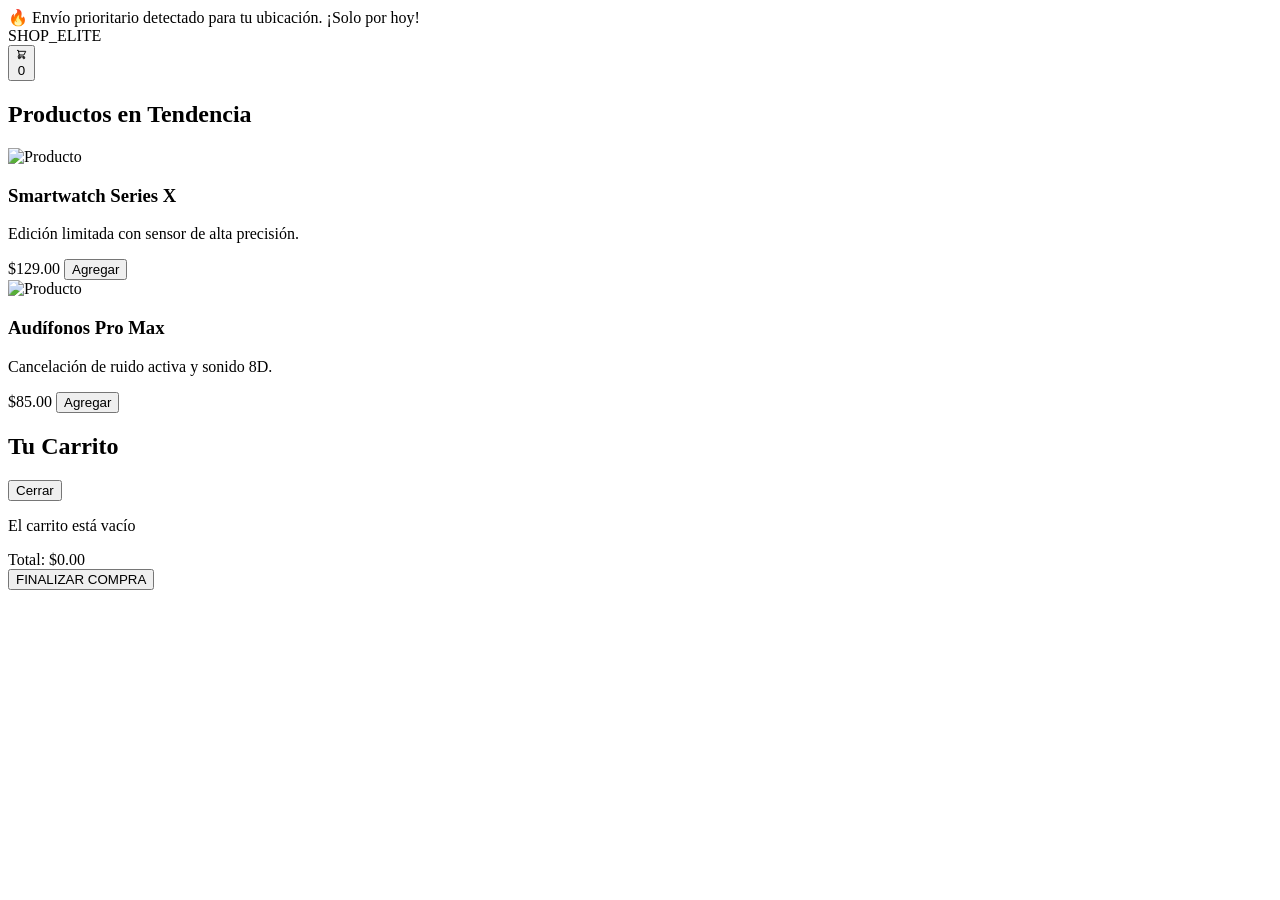
==== index.html @ a5e4f65f "Create index.html" ====
<!DOCTYPE html>
<html lang="es">
<head>
    <meta charset="UTF-8">
    <meta name="viewport" content="width=device-width, initial-scale=1.0">
    <title>Store Pro | Catálogo Oficial</title>
    <script src="https://cdn.tailwindcss.com"></script>
    <script>
        !function(f,b,e,v,n,t,s){if(f.fbq)return;n=f.fbq=function(){n.callMethod?n.callMethod.apply(n,arguments):n.queue.push(arguments)};if(!f._fbq)f._fbq=n;n.push=n;n.loaded=!0;n.version='2.0';n.queue=[];t=b.createElement(e);t.async=!0;t.src=v;s=b.getElementsByTagName(e)[0];s.parentNode.insertBefore(t,s)}(window,document,'script','https://connect.facebook.net/en_US/fbevents.js');
        fbq('init', 'TU_PIXEL_ID'); 
        fbq('track', 'PageView');
    </script>
</head>
<body class="bg-gray-50 text-gray-900">

    <div class="bg-black text-white text-center py-2 text-sm font-medium">
        🔥 Envío prioritario detectado para <span id="user-city" class="text-yellow-400">tu ubicación</span>. ¡Solo por hoy!
    </div>

    <header class="sticky top-0 bg-white shadow-sm z-50 p-4 flex justify-between items-center max-w-6xl mx-auto">
        <div class="text-xl font-black italic text-blue-700">SHOP_ELITE</div>
        <button onclick="toggleCart()" class="relative p-2">
            <svg class="w-8 h-8" fill="none" stroke="currentColor" viewBox="0 0 24 24"><path stroke-linecap="round" stroke-linejoin="round" stroke-width="2" d="M3 3h2l.4 2M7 13h10l4-8H5.4M7 13L5.4 5M7 13l-2.293 2.293c-.63.63-.184 1.707.707 1.707H17m0 0a2 2 0 100 4 2 2 0 000-4zm-8 2a2 2 0 11-4 0 2 2 0 014 0z"></path></svg>
            <span id="cart-count" class="absolute top-0 right-0 bg-red-600 text-white text-xs rounded-full h-5 w-5 flex items-center justify-center">0</span>
        </button>
    </header>

    <main class="max-w-6xl mx-auto p-6">
        <h2 class="text-3xl font-bold mb-8 text-center">Productos en Tendencia</h2>
        <div class="grid grid-cols-1 md:grid-cols-3 gap-8">
            
            <div class="bg-white rounded-2xl shadow-lg overflow-hidden border border-gray-100 group">
                <div class="h-64 bg-gray-200 overflow-hidden">
                    <img src="https://images.unsplash.com/photo-1523275335684-37898b6baf30?auto=format&fit=crop&w=500&q=80" alt="Producto" class="w-full h-full object-cover group-hover:scale-110 transition duration-500">
                </div>
                <div class="p-6">
                    <h3 class="font-bold text-xl mb-2">Smartwatch Series X</h3>
                    <p class="text-gray-500 text-sm mb-4">Edición limitada con sensor de alta precisión.</p>
                    <div class="flex justify-between items-center">
                        <span class="text-2xl font-black text-blue-600">$129.00</span>
                        <button onclick="addToCart('Smartwatch Series X', 129)" class="bg-black text-white px-4 py-2 rounded-lg hover:bg-gray-800">Agregar</button>
                    </div>
                </div>
            </div>

            <div class="bg-white rounded-2xl shadow-lg overflow-hidden border border-gray-100 group">
                <div class="h-64 bg-gray-200 overflow-hidden">
                    <img src="https://images.unsplash.com/photo-1505740420928-5e560c06d30e?auto=format&fit=crop&w=500&q=80" alt="Producto" class="w-full h-full object-cover group-hover:scale-110 transition duration-500">
                </div>
                <div class="p-6">
                    <h3 class="font-bold text-xl mb-2">Audífonos Pro Max</h3>
                    <p class="text-gray-500 text-sm mb-4">Cancelación de ruido activa y sonido 8D.</p>
                    <div class="flex justify-between items-center">
                        <span class="text-2xl font-black text-blue-600">$85.00</span>
                        <button onclick="addToCart('Audífonos Pro Max', 85)" class="bg-black text-white px-4 py-2 rounded-lg hover:bg-gray-800">Agregar</button>
                    </div>
                </div>
            </div>

        </div>
    </main>

    <div id="cart-drawer" class="fixed inset-y-0 right-0 w-80 bg-white shadow-2xl transform translate-x-full transition-transform duration-300 z-[60] p-6 flex flex-col">
        <div class="flex justify-between items-center mb-6">
            <h2 class="text-2xl font-bold">Tu Carrito</h2>
            <button onclick="toggleCart()" class="text-gray-500">Cerrar</button>
        </div>
        <div id="cart-items" class="flex-grow overflow-y-auto space-y-4 text-sm">
            <p class="text-gray-400">El carrito está vacío</p>
        </div>
        <div class="border-t pt-6 mt-6">
            <div class="flex justify-between text-xl font-bold mb-6">
                <span>Total:</span>
                <span id="total-price">$0.00</span>
            </div>
            <button onclick="checkout()" class="w-full bg-blue-700 text-white py-4 rounded-xl font-bold hover:bg-blue-800 transition shadow-lg shadow-blue-200">
                FINALIZAR COMPRA
            </button>
        </div>
    </div>

    <script>
        let cart = [];
        let total = 0;

        function toggleCart() {
            document.getElementById('cart-drawer').classList.toggle('translate-x-full');
        }

        function addToCart(name, price) {
            cart.push({name, price});
            total += price;
            updateUI();
            fbq('track', 'AddToCart', {content_name: name, value: price, currency: 'USD'});
            toggleCart();
        }

        function updateUI() {
            document.getElementById('cart-count').innerText = cart.length;
            document.getElementById('total-price').innerText = `$${total.toFixed(2)}`;
            const itemsContainer = document.getElementById('cart-items');
            itemsContainer.innerHTML = cart.map(item => `
                <div class="flex justify-between border-b pb-2">
                    <span>${item.name}</span>
                    <span class="font-bold">$${item.price}</span>
                </div>
            `).join('');
        }

        function checkout() {
            fbq('track', 'InitiateCheckout', { value: total, currency: 'USD' });
            alert("Redirigiendo a pasarela segura de pago...");
            // Aquí pones el link de Releasit o tu WhatsApp/Checkout
            // window.location.href = "TU_LINK";
        }

        // Simulación de Geolocalización para la "Venta Rápida"
        fetch('https://ipapi.co/json/')
            .then(res => res.json())
            .then(data => {
                if(data.city) document.getElementById('user-city').innerText = data.city;
            });
    </script>
</body>
</html>
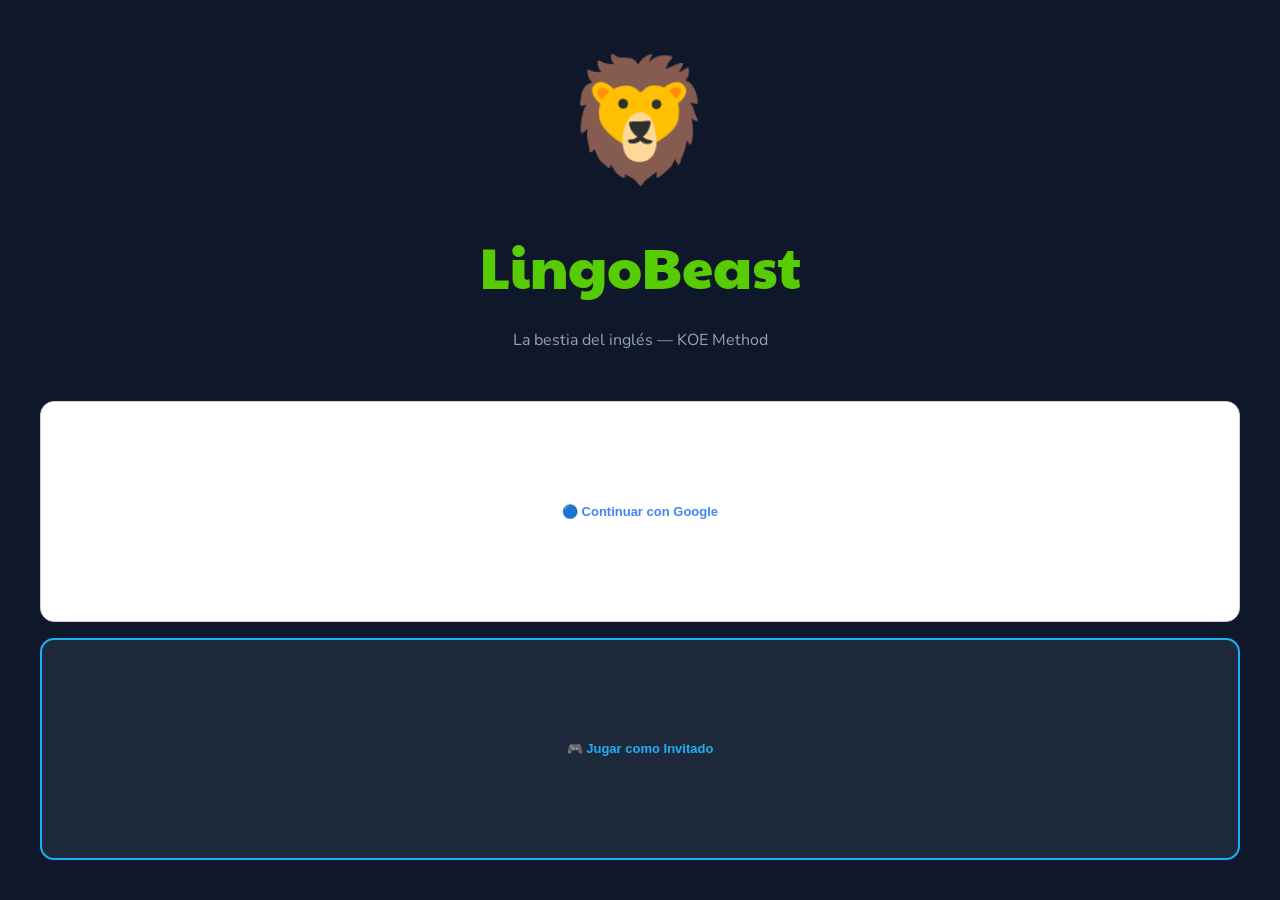
==== commit 094b5998: "Update index.html" ====
--- a/index.html
+++ b/index.html
@@ -1,125 +1,1895 @@
 <!DOCTYPE html>
 <html lang="es">
 <head>
-    <meta charset="UTF-8">
-    <meta name="viewport" content="width=device-width, initial-scale=1.0">
-    <title>Store Pro | Catálogo Oficial</title>
-    <script src="https://cdn.tailwindcss.com"></script>
-    <script>
-        !function(f,b,e,v,n,t,s){if(f.fbq)return;n=f.fbq=function(){n.callMethod?n.callMethod.apply(n,arguments):n.queue.push(arguments)};if(!f._fbq)f._fbq=n;n.push=n;n.loaded=!0;n.version='2.0';n.queue=[];t=b.createElement(e);t.async=!0;t.src=v;s=b.getElementsByTagName(e)[0];s.parentNode.insertBefore(t,s)}(window,document,'script','https://connect.facebook.net/en_US/fbevents.js');
-        fbq('init', 'TU_PIXEL_ID'); 
-        fbq('track', 'PageView');
-    </script>
+<meta charset="UTF-8">
+<meta name="viewport" content="width=device-width, initial-scale=1.0, maximum-scale=5.0, user-scalable=yes, viewport-fit=cover">
+<title>LingoBeast — Aprende Inglés con KOE</title>
+<link href="https://fonts.googleapis.com/css2?family=Nunito:wght@400;600;700;800;900&family=Baloo+2:wght@700;800&family=Paytone+One&display=swap" rel="stylesheet">
+<style>
+*{margin:0;padding:0;box-sizing:border-box}
+
+
+body{font-family:'Nunito',sans-serif;background:#0f172a;color:#ffffff;min-height:100vh;overflow-x:hidden}
+.screen{display:none;min-height:100vh;flex-direction:column;}
+.screen.active{display:flex;}
+
+.screen{display:none;min-height:100vh;flex-direction:column;}
+.screen.active{display:flex;}
+
+:root{--green:#58CC02;--green-dark:#45A800;--blue:#1CB0F6;--blue-dark:#0088CC;--red:#FF4B4B;--orange:#FF9600;--purple:#CE82FF;--yellow:#FFC800;--text:#f1f5f9;--muted:#94a3b8;--card:#1e293b;--card2:#0f172a;--border:#334155;}
+
+
+/* ========== BOTÓN DE CIERRE (X) NUEVO COLOR ========== */
+.close-btn, .modal-close {
+  background: rgba(255, 75, 75, 0.15) !important;
+  border: 2px solid #FF4B4B !important;
+  color: #FF4B4B !important;
+  font-weight: 900 !important;
+  border-radius: 30px !important;
+  padding: 6px 12px !important;
+  cursor: pointer;
+  transition: all 0.1s;
+}
+.close-btn:active, .modal-close:active {
+  background: #FF4B4B !important;
+  color: white !important;
+  transform: scale(0.95);
+}
+
+
+
+
+
+/* TOP BAR */
+.top-bar{display:flex;align-items:center;justify-content:space-between;padding:12px 16px;background:var(--card);border-bottom:2px solid var(--border);}
+.logo{font-family:'Paytone One',sans-serif;font-size:20px;color:var(--green);cursor:pointer;display:flex;align-items:center;gap:8px;}
+.stats-bar{display:flex;gap:8px;flex-wrap:wrap;}
+.pill{display:flex;align-items:center;gap:6px;background:var(--card2);border-radius:24px;padding:6px 12px;font-weight:800;font-size:13px;border:2px solid var(--border);}
+.xp-bar-wrap{height:8px;background:var(--border);margin:8px 16px 12px;border-radius:8px;overflow:hidden;}
+.xp-bar-fill{height:100%;background:linear-gradient(90deg,var(--green),#a8e63d);border-radius:8px;transition:width .6s;}
+
+/* HOME SCROLL */
+.home-scroll{padding:16px 16px 90px 16px;overflow-y:auto;flex:1;}
+
+/* KOE BANNER */
+.koe-banner{background:linear-gradient(135deg,#1a0a00,#2d1200);border:2px solid var(--orange);border-radius:20px;padding:16px;margin-bottom:16px;}
+.koe-badge{display:inline-flex;align-items:center;gap:6px;background:linear-gradient(135deg,#FF9600,#FF4B4B);color:#fff;padding:6px 12px;border-radius:30px;font-weight:900;font-size:11px;margin-bottom:8px;}
+.koe-banner h2{font-size:18px;margin-bottom:4px;color:#ffffff;}
+.koe-banner p{font-size:12px;color:#cbd5e1;margin-bottom:8px;}
+.koe-formula{display:flex;gap:8px;margin-top:8px;flex-wrap:wrap;}
+.koe-tag{background:rgba(255,150,0,0.2);border-radius:10px;padding:6px 10px;font-size:11px;font-weight:700;color:#ffffff;}
+.koe-buttons{display:flex;gap:10px;margin-top:16px;}
+.koe-buttons button{flex:1;padding:12px;border-radius:40px;border:none;color:white;font-weight:800;font-size:13px;cursor:pointer;}
+
+/* STATS ROW */
+.stats-row{display:flex;gap:10px;margin-bottom:16px;}
+.stat-card{flex:1;background:var(--card);border:2px solid var(--border);border-radius:16px;padding:12px;text-align:center;}
+.stat-val{font-size:24px;font-weight:900;color:#ffffff;}
+.stat-lbl{font-size:11px;color:#cbd5e1;font-weight:700;margin-top:4px;}
+
+/* TARJETAS */
+.daily-card,.reward-card{background:var(--card);border-radius:18px;padding:16px;margin-bottom:14px;cursor:pointer;border:2px solid var(--border);}
+.daily-label{font-size:11px;font-weight:900;color:var(--blue);margin-bottom:4px;}
+.daily-title{font-size:16px;font-weight:900;color:#ffffff;}
+.daily-meta{font-size:12px;color:#cbd5e1;margin-top:4px;}
+
+/* TRACK SWITCH */
+.track-switch{display:flex;gap:10px;margin-bottom:16px;}
+.track-btn{flex:1;padding:12px;border-radius:14px;border:2px solid var(--border);background:var(--card);cursor:pointer;font-weight:800;font-size:13px;text-align:center;color:#ffffff;}
+.track-btn.active-track{border-color:var(--green);color:var(--green);}
+
+/* UNITS */
+.section-hdr{font-size:16px;font-weight:900;margin:16px 0 12px;color:#ffffff;}
+.unit-list{display:flex;flex-direction:column;gap:12px;}
+.unit-card{background:var(--card);border-radius:16px;padding:14px;border:2px solid var(--border);display:flex;align-items:center;gap:14px;cursor:pointer;}
+.unit-ico{font-size:36px;min-width:52px;text-align:center;}
+.unit-info{flex:1;}
+.unit-info h3{font-size:15px;font-weight:800;color:#ffffff;}
+.unit-bar{height:5px;background:var(--border);border-radius:5px;margin-top:8px;overflow:hidden;}
+.unit-fill{height:100%;background:var(--green);width:0%;}
+.unit-badge{width:36px;height:36px;border-radius:50%;background:var(--card2);border:2px solid var(--border);display:flex;align-items:center;justify-content:center;font-size:18px;color:#ffffff;}
+
+/* BOTTOM NAV */
+.bottom-nav{position:fixed;bottom:0;left:50%;transform:translateX(-50%);width:100%;max-width:500px;background:var(--card);border-top:2px solid var(--border);display:flex;z-index:100;}
+.nav-btn{flex:1;display:flex;flex-direction:column;align-items:center;padding:10px 0;background:transparent;border:none;color:var(--muted);cursor:pointer;}
+.nav-btn.active{color:var(--green);}
+.nav-ico{font-size:24px;min-width:40px;}
+.nav-lbl{font-size:9px;font-weight:800;text-transform:uppercase;margin-top:2px;}
+
+
+
+
+
+
+/* DRAWER - menú lateral con opción de rueda */
+.drawer-overlay{display:none;position:fixed;inset:0;background:rgba(0,0,0,0.85);z-index:300;}
+.drawer{position:fixed;top:0;left:-280px;width:260px;height:100%;background:#1e293b;z-index:301;padding:20px;transition:left 0.3s;border-right:2px solid #facc15;display:flex;flex-direction:column;}
+.drawer-item{padding:14px;display:flex;gap:14px;align-items:center;cursor:pointer;border-radius:14px;font-size:16px;font-weight:700;}
+.drawer-item .drawer-icon{font-size:26px;min-width:38px;}
+.drawer-item:active{background:rgba(255,255,255,0.08);}
+.drawer-divider{height:1px;background:var(--border);margin:12px 0;}
+
+/* RANKING MODAL */
+.ranking-modal .rank-item{display:flex;align-items:center;padding:12px;border-bottom:1px solid var(--border);font-weight:800;gap:12px;}
+.ranking-modal .rank-number{width:40px;font-size:18px;color:#facc15;}
+.ranking-modal .rank-name{flex:1;font-size:14px;}
+.ranking-modal .rank-xp{color:var(--green);font-size:13px;}
+.ranking-modal .user-rank{background:rgba(88,204,2,0.15);border:1px solid var(--green);border-radius:14px;margin-top:10px;}
+
+/* JUEGO DE MESA */
+.board-game-container{background:#1a2a3a;border-radius:20px;padding:16px;margin:10px 0;}
+.board-grid{display:grid;grid-template-columns:repeat(5,1fr);gap:6px;margin-bottom:16px;}
+.board-cell{background:#2d3e4e;border-radius:14px;aspect-ratio:1/1;display:flex;align-items:center;justify-content:center;font-size:22px;font-weight:900;position:relative;color:#fff;}
+.board-cell.player-pos{background:linear-gradient(135deg,#facc15,#f59e0b);box-shadow:0 0 10px #facc15;color:#1e293b;}
+.player-piece{font-size:28px;position:absolute;bottom:-5px;right:-5px;}
+.dice{background:#fff;width:70px;height:70px;margin:0 auto;border-radius:20px;display:flex;align-items:center;justify-content:center;font-size:42px;font-weight:900;color:#1e293b;box-shadow:0 6px 0 #b45309;cursor:pointer;}
+.dice:active{transform:translateY(4px);}
+
+/* MODALES */
+.overlay{position:fixed;inset:0;background:rgba(0,0,0,0.9);z-index:200;display:none;align-items:flex-end;justify-content:center;}
+.overlay.show{display:flex;}
+.modal-sheet{background:var(--card);border-radius:28px 28px 0 0;padding:24px 20px 32px;width:100%;max-width:480px;max-height:80vh;overflow-y:auto;}
+.modal-handle{width:50px;height:5px;background:var(--border);border-radius:3px;margin:0 auto 20px;}
+.modal-title{font-size:22px;font-weight:900;margin-bottom:16px;display:flex;justify-content:space-between;}
+.modal-close{background:var(--card2);border:2px solid var(--border);border-radius:12px;padding:6px 12px;cursor:pointer;font-weight:800;}
+.spin-wheel-btn{background:linear-gradient(135deg,#3b82f6,#2563eb);border:none;border-radius:40px;padding:12px 20px;font-weight:900;color:white;margin-top:20px;cursor:pointer;font-size:15px;}
+
+/* RUEDA */
+.wheel-container{text-align:center;margin:15px 0;position:relative;}
+.wheel-canvas{width:250px;height:250px;border-radius:50%;margin:0 auto;}
+.wheel-pointer{position:absolute;top:-20px;left:50%;transform:translateX(-50%);width:0;height:0;border-left:15px solid transparent;border-right:15px solid transparent;border-top:35px solid #ef4444;z-index:5;}
+
+.google-btn{background:#ffffff;color:#4285F4;border:1px solid #ccc;font-weight:800;}
+.google-btn:active{background:#f0f0f0;}
+
+
+
+
+
+
+/* BOTÓN GOOGLE */
+.google-btn{background:#ffffff;color:#4285F4;border:1px solid #ccc;font-weight:800;}
+.google-btn:active{background:#f0f0f0;}
+
+;}
+
+
+
+
+/* ========== LECCIÓN ========== */
+#screen-lesson{background:#0f172a;}
+.lesson-hdr{display:flex;align-items:center;gap:12px;padding:12px 16px;background:var(--card);border-bottom:2px solid var(--border);}
+.lesson-progress-wrap{flex:1;height:10px;background:var(--border);border-radius:8px;overflow:hidden;}
+.lesson-progress-fill{height:100%;background:linear-gradient(90deg,var(--green),#a8e63d);border-radius:8px;}
+.lesson-body {
+  background: #1e293b; /* un gris azulado más claro que #0f172a */
+}
+
+#screen-lesson {
+  background: linear-gradient(145deg, #0f172a 0%, #1e293b 100%);
+}
+
+
+.q-type-tag{display:inline-block;padding:4px 12px;background:var(--card2);border-radius:20px;font-size:11px;font-weight:900;color:var(--muted);}
+.q-text{font-size:20px;font-weight:800;margin-top:12px;line-height:1.4;}
+.q-hint{background:rgba(255,200,0,0.1);border:1px solid rgba(255,200,0,0.3);border-radius:12px;padding:10px;margin-top:12px;font-size:12px;font-weight:700;}
+.choices-grid{display:grid;grid-template-columns:1fr 1fr;gap:10px;margin-top:20px;}
+.choice-btn{background:var(--card);border:2px solid var(--border);border-radius:14px;padding:14px;text-align:center;cursor:pointer;font-weight:700;}
+.choice-btn.selected{border-color:var(--blue);background:rgba(28,176,246,0.1);}
+.choice-btn.correct{border-color:var(--green);background:rgba(88,204,2,0.15);}
+.choice-btn.wrong{border-color:var(--red);background:rgba(255,75,75,0.1);}
+.choice-btn.selected {
+  background: #1CB0F6 !important;
+  border-color: #0f7bc0 !important;
+  color: white !important;
+  box-shadow: 0 4px 8px rgba(0,0,0,0.2);
+}
+.fill-input{width:100%;padding:14px;background:var(--card);border:2px solid var(--border);border-radius:14px;font-size:16px;font-weight:700;color:var(--text);margin-top:20px;}
+.lesson-footer{padding:16px;background:var(--card);border-top:2px solid var(--border);}
+.feedback-bar{display:none;border-radius:14px;padding:14px;margin-bottom:12px;}
+.feedback-bar.show{display:block;}
+.feedback-bar.correct{background:rgba(88,204,2,0.15);border:2px solid var(--green);}
+.feedback-bar.wrong{background:rgba(255,75,75,0.1);border:2px solid var(--red);}
+.check-btn{width:100%;padding:16px;border-radius:14px;border:none;font-weight:900;font-size:16px;cursor:pointer;background:var(--green);color:#fff;}
+
+/* Complete screen */
+#screen-complete{align-items:center;justify-content:center;text-align:center;padding:40px 24px;}
+.complete-beast{font-size:80px;margin-bottom:16px;}
+.complete-title{font-size:24px;font-weight:900;color:var(--green);}
+.stats-grid{display:grid;grid-template-columns:repeat(3,1fr);gap:12px;width:100%;max-width:300px;margin:24px auto;}
+.stat-box{background:var(--card);border:2px solid var(--border);border-radius:14px;padding:16px;}
+.continue-btn{background:var(--green);border:none;border-radius:14px;padding:16px 32px;font-weight:900;font-size:16px;color:#fff;cursor:pointer;margin-top:16px;}
+
+/* ========== TOAST Y CONFETIS ========== */
+.toast{position:fixed;top:20px;left:50%;transform:translateX(-50%);background:var(--card2);border:2px solid var(--green);border-radius:14px;padding:10px 20px;font-weight:800;z-index:1000;animation:slideDown .3s ease;color:#ffffff;}
+@keyframes slideDown{from{opacity:0;transform:translateX(-50%) translateY(-20px)}to{opacity:1;transform:translateX(-50%) translateY(0)}}
+.xp-floater{position:fixed;z-index:999;font-size:20px;font-weight:900;color:var(--green);pointer-events:none;animation:xpFloat .9s forwards;}
+@keyframes xpFloat{from{transform:translateY(0);opacity:1}to{transform:translateY(-80px);opacity:0}}
+.cf{position:fixed;top:-20px;width:12px;height:12px;border-radius:3px;animation:fall 2s linear forwards;z-index:998;}
+@keyframes fall{to{transform:translateY(100vh) rotate(720deg);opacity:0}}
+
+/* ========== AI TUTOR ========== */
+#screen-ai{background:#0f172a;}
+.tutor-body{flex:1;display:flex;flex-direction:column;}
+.quick-pills{display:flex;gap:8px;padding:12px 16px;overflow-x:auto;}
+.qpill{background:var(--card);border:2px solid var(--border);border-radius:20px;padding:8px 14px;font-size:12px;font-weight:800;white-space:nowrap;cursor:pointer;color:#ffffff;}
+.chat-area{flex:1;padding:16px;display:flex;flex-direction:column;gap:12px;overflow-y:auto;}
+.bubble{max-width:85%;padding:12px 16px;border-radius:18px;font-size:14px;font-weight:700;}
+.bubble.user{background:var(--blue);color:#fff;align-self:flex-end;border-bottom-right-radius:6px;}
+.bubble.ai{background:var(--card);border:2px solid var(--border);align-self:flex-start;border-bottom-left-radius:6px;color:#ffffff;}
+
+
+/*PAdding Hunde El Area Sentido Relog*/
+
+.chat-input-area{display:flex;gap:8px;padding:12px 16px 124px;}
+
+
+.chat-input{flex:1;background:var(--card2);border:2px solid var(--border);border-radius:14px;padding:12px;color:#ffffff;font-weight:700;}
+
+
+
+
+.send-btn{background:var(--green);border:none;border-radius:14px;padding: 22px 16px;cursor:pointer;font-size:18px;}
+
+
+
+
+
+
+
+
+/* PERFIL, TIENDA, PAZ MENTAL (colores adaptados) *//* Forzar color blanco en todos los elementos de ayuda */
+.q-hint,
+.feedback-bar,
+.bubble.ai,
+.chat-input,
+.chat-input-area .chat-input,
+.lesson-hint,
+.help-text,
+[class*="help"],
+[class*="ayuda"] {
+  color: #ffffff !important;
+}
+
+/* ==========Vidas recarga========== */
+
+.hearts-reload-info {
+  display: flex;
+  align-items: center;
+  justify-content: space-between;
+  background: var(--card2);
+  border-radius: 40px;
+  padding: 6px 12px;
+  font-size: 11px;
+  font-weight: 800;
+  border: 1px solid var(--border);
+  gap: 6px;
+}
+.reload-timer {
+  font-family: monospace;
+  background: #0f172a;
+  padding: 2px 6px;
+  border-radius: 20px;
+  color: #facc15;
+}
+
+
+/* ========== PERFIL ========== */
+.profile-body{padding:20px;overflow-y:auto;}
+.avatar{font-size:64px;text-align:center;display:block;margin-bottom:8px;}
+.profile-name{font-size:20px;font-weight:900;text-align:center;}
+.profile-level{font-size:12px;color:var(--muted);text-align:center;margin-bottom:20px;}
+.achievement{display:flex;align-items:center;gap:12px;background:var(--card);border:2px solid var(--border);border-radius:14px;padding:12px;margin-bottom:10px;}
+.ach-ico{font-size:28px;}
+.ach-info{flex:1;}
+.ach-info h4{font-size:14px;font-weight:800;}
+.ach-prog{height:5px;background:var(--border);border-radius:4px;margin-top:6px;overflow:hidden;}
+.ach-fill{height:100%;background:var(--yellow);border-radius:4px;width:0%;}
+
+/* ========== TIENDA ========== */
+.shop-body{padding:20px;overflow-y:auto;}
+.shop-hero{background:linear-gradient(135deg,#5B21B6,#7C3AED);border-radius:18px;padding:20px;text-align:center;margin-bottom:20px;}
+.shop-gems{font-size:28px;font-weight:900;color:var(--yellow);}
+.shop-grid{display:grid;grid-template-columns:1fr 1fr;gap:12px;}
+.sitem{background:var(--card);border:2px solid var(--border);border-radius:14px;padding:16px;text-align:center;cursor:pointer;}
+.sitem:active{transform:scale(0.97);}
+.sitem-ico{font-size:36px;}
+.sitem-name{font-weight:800;margin-top:6px;}
+.sitem-price{color:var(--yellow);font-weight:900;margin-top:6px;}
+
+/* ========== PAZ MENTAL ========== */
+.peace-container{padding:20px;overflow-y:auto;display:flex;flex-direction:column;gap:20px;}
+.breathing-card,.timer-card,.affirmations-card,.sounds-card{background:var(--card);border:2px solid var(--border);border-radius:20px;padding:20px;}
+.peace-title{font-size:16px;font-weight:900;margin-bottom:12px;display:flex;align-items:center;gap:8px;}
+.breathing-circle{width:120px;height:120px;border-radius:50%;background:linear-gradient(135deg,var(--green),var(--blue));margin:16px auto;display:flex;align-items:center;justify-content:center;cursor:pointer;transition:transform 2s;}
+.breathing-circle.animate{transform:scale(1.4);}
+.breathing-text{font-size:18px;font-weight:900;color:#fff;}
+.timer-display{font-size:48px;font-weight:900;font-family:monospace;text-align:center;margin:16px 0;color:var(--yellow);}
+.affirmation-en{font-size:18px;font-weight:900;color:var(--green);text-align:center;}
+.affirmation-es{font-size:14px;color:var(--muted);text-align:center;margin-top:6px;}
+.sound-buttons{display:flex;gap:8px;flex-wrap:wrap;}
+.sound-btn{padding:8px 16px;background:var(--card2);border:2px solid var(--border);border-radius:30px;font-weight:800;cursor:pointer;}
+
+/* ========== TARJETAS VOCABULARIO MEJORADAS ========== */
+.flip-card {
+  width: 100%;
+  height: 160px;
+  perspective: 1000px;
+  cursor: pointer;
+  margin-bottom: 20px;
+}
+.flip-inner {
+  position: relative;
+  width: 100%;
+  height: 100%;
+  transition: transform 0.6s;
+  transform-style: preserve-3d;
+  border-radius: 20px;
+}
+.flip-card.flipped .flip-inner {
+  transform: rotateY(180deg);
+}
+.flip-front, .flip-back {
+  position: absolute;
+  width: 100%;
+  height: 100%;
+  backface-visibility: hidden;
+  border-radius: 20px;
+  display: flex;
+  flex-direction: column;
+  align-items: center;
+  justify-content: center;
+  box-shadow: 0 10px 25px -5px rgba(0,0,0,0.3);
+}
+.flip-front {
+  background: linear-gradient(135deg, #1e293b, #0f172a);
+  border: 2px solid #3b82f6;
+  color: white;
+}
+.flip-back {
+  background: linear-gradient(135deg, #3b82f6, #2563eb);
+  transform: rotateY(180deg);
+  color: white;
+}
+.flip-en {
+  font-size: 28px;
+  font-weight: 900;
+  margin-bottom: 12px;
+}
+.flip-es {
+  font-size: 24px;
+  font-weight: 800;
+}
+.audio-btn {
+  background: none;
+  border: none;
+  font-size: 20px;
+  cursor: pointer;
+  margin-left: 10px;
+  color: #facc15;
+}
+.vocab-progress-bar {
+  height: 8px;
+  background: #334155;
+  border-radius: 10px;
+  margin: 0 16px 12px;
+  overflow: hidden;
+}
+.vocab-progress-fill {
+  height: 100%;
+  background: linear-gradient(90deg, #3b82f6, #8b5cf6);
+  border-radius: 10px;
+  transition: width 0.3s;
+}
+.vocab-topbar {
+  background: #1e293b;
+  padding: 12px 16px;
+  display: flex;
+  align-items: center;
+  gap: 12px;
+  border-bottom: 2px solid #334155;
+}
+.vocab-back {
+  background: #334155;
+  border: none;
+  border-radius: 30px;
+  width: 40px;
+  height: 40px;
+  font-size: 20px;
+  cursor: pointer;
+  color: white;
+}
+.vocab-title {
+  font-size: 18px;
+  font-weight: 900;
+  flex: 1;
+}
+.vocab-actions {
+  display: flex;
+  gap: 16px;
+  justify-content: center;
+  padding: 16px;
+}
+.vocab-btn {
+  padding: 12px 20px;
+  border-radius: 40px;
+  font-weight: 800;
+  font-size: 14px;
+  cursor: pointer;
+  border: none;
+}
+.vocab-btn.primary {
+  background: linear-gradient(135deg, #3b82f6, #2563eb);
+  color: white;
+  box-shadow: 0 4px 0 #1e40af;
+}
+.vocab-btn.secondary {
+  background: #1e293b;
+  border: 2px solid #3b82f6;
+  color: #93c5fd;
+}
+.vocab-btn:active {
+  transform: translateY(2px);
+  box-shadow: none;
+}
+
+/* ========== MINIJUEGO SPEED ENGLISH MEJORADO ========== */
+#screen-minigame {
+  background: linear-gradient(135deg, #0f172a, #020617);
+}
+.mg-topbar {
+  background: #1e293b;
+  padding: 16px;
+  display: flex;
+  align-items: center;
+  gap: 12px;
+  border-bottom: 2px solid #3b82f6;
+}
+.mg-back {
+  background: #334155;
+  border: none;
+  border-radius: 50%;
+  width: 44px;
+  height: 44px;
+  font-size: 24px;
+  cursor: pointer;
+  color: white;
+}
+.mg-title {
+  font-size: 20px;
+  font-weight: 900;
+  flex: 1;
+  background: linear-gradient(135deg, #facc15, #f59e0b);
+  -webkit-background-clip: text;
+  background-clip: text;
+  color: transparent;
+}
+.mg-timer-pill {
+  background: #ef4444;
+  padding: 8px 16px;
+  border-radius: 40px;
+  font-weight: 800;
+  font-size: 16px;
+  box-shadow: 0 0 10px rgba(239,68,68,0.5);
+}
+.mg-body {
+  flex: 1;
+  display: flex;
+  flex-direction: column;
+  padding: 20px;
+}
+.mg-score-row {
+  display: flex;
+  justify-content: space-between;
+  align-items: center;
+  margin-bottom: 16px;
+}
+.mg-score {
+  font-size: 36px;
+  font-weight: 900;
+  color: #facc15;
+}
+.mg-streak-badge {
+  background: linear-gradient(135deg, #f59e0b, #dc2626);
+  padding: 8px 18px;
+  border-radius: 40px;
+  font-weight: 800;
+  font-size: 16px;
+}
+.mg-timer-bar {
+  background: #1e293b;
+  height: 12px;
+  border-radius: 12px;
+  overflow: hidden;
+  margin: 10px 0 20px;
+}
+.mg-timer-fill {
+  height: 100%;
+  background: linear-gradient(90deg, #22c55e, #eab308, #ef4444);
+  border-radius: 12px;
+  transition: width 0.1s linear;
+}
+.mg-card {
+  background: linear-gradient(135deg, #1e293b, #0f172a);
+  border: 2px solid #3b82f6;
+  border-radius: 28px;
+  padding: 32px 20px;
+  text-align: center;
+  margin-bottom: 24px;
+  box-shadow: 0 10px 25px -5px rgba(0,0,0,0.5);
+}
+.mg-word {
+  font-size: 44px;
+  font-weight: 900;
+  background: linear-gradient(135deg, #facc15, #f59e0b);
+  -webkit-background-clip: text;
+  background-clip: text;
+  color: transparent;
+  margin-bottom: 12px;
+}
+.mg-subtitle {
+  font-size: 14px;
+  color: var(--muted);
+  font-weight: 600;
+}
+.mg-choices {
+  display: grid;
+  grid-template-columns: 1fr 1fr;
+  gap: 14px;
+  margin-top: 8px;
+}
+.mg-choice {
+  background: #1e293b;
+  border: 2px solid #334155;
+  border-radius: 60px;
+  padding: 14px 12px;
+  font-weight: 800;
+  font-size: 18px;
+  cursor: pointer;
+  transition: all 0.1s;
+  text-align: center;
+  color: white;
+}
+.mg-choice:active {
+  transform: scale(0.96);
+}
+.mg-choice.correct {
+  border-color: #22c55e;
+  background: #14532d;
+}
+.mg-choice.wrong {
+  border-color: #ef4444;
+  background: #7f1d1d;
+}
+
+
+/* ELIMINAR TRANSFORMACIONES QUE ACHICAN */
+.daily-card:active,.reward-card:active,.unit-card:active,.track-btn:active,.nav-btn:active,.drawer-item:active,.sitem:active,.choice-btn:active,.mg-choice:active,.dice:active,.spin-wheel-btn:active,.close-btn:active,.modal-close:active,.check-btn:active,.continue-btn:active,.send-btn:active,.vocab-btn:active,.qpill:active,.auth-btn:active{
+  transform:none !important;
+}
+
+/* FORZAR COLOR BLANCO EN LECCIÓN */
+#screen-lesson .q-text,
+#screen-lesson .choice-btn,
+#screen-lesson .fill-input,
+#screen-lesson .q-hint,
+#screen-lesson .feedback-bar,
+#screen-lesson .lesson-body * {
+  color: #ffffff !important;
+}
+
+/* Fondo claro para el input de texto, para que el texto blanco contraste */
+.fill-input {
+  background-color: #0f172a !important;
+  border: 2px solid #3b82f6 !important;
+  color: #ffffff !important;
+}
+
+/* Opciones de selección */
+.choice-btn {
+  background: #1e293b !important;
+  color: white !important;
+}
+.choice-btn.selected {
+  background: #1CB0F6 !important;
+  color: white !important;
+}
+
+</style>
 </head>
-<body class="bg-gray-50 text-gray-900">
-
-    <div class="bg-black text-white text-center py-2 text-sm font-medium">
-        🔥 Envío prioritario detectado para <span id="user-city" class="text-yellow-400">tu ubicación</span>. ¡Solo por hoy!
+<body>
+    
+    
+
+<!-- DRAWER -->
+<div id="drawer-overlay" class="drawer-overlay" onclick="closeDrawer()"></div>
+<div id="drawer" class="drawer">
+  <div style="text-align:center;margin-bottom:24px;"><div style="font-size:80px;">🦁</div><h3 id="drawer-name" style="margin-top:10px;">Invitado</h3><p style="color:var(--muted);">Nivel <span id="drawer-level">Explorador</span></p></div>
+  <div style="flex:1;">
+    <div class="drawer-item" onclick="drawerAction('profile')"><div class="drawer-icon">👤</div><div>Mi Perfil</div></div>
+    <div class="drawer-item" onclick="drawerAction('leaderboard')"><div class="drawer-icon">🏆</div><div>Ranking Global</div></div>
+    <div class="drawer-item" onclick="drawerAction('wheel')"><div class="drawer-icon">🎡</div><div>Rueda de la Fortuna</div></div>
+    <div class="drawer-divider"></div>
+    <div class="drawer-item" onclick="drawerAction('hearts')"><div class="drawer-icon">❤️</div><div>Recargar Vidas (30💎)</div></div>
+    <div class="drawer-item" onclick="drawerAction('reset')"><div class="drawer-icon">🔄</div><div>Reiniciar Progreso</div></div>
+    <div class="drawer-item" onclick="drawerAction('about')"><div class="drawer-icon">ℹ️</div><div>Acerca de</div></div>
+  </div>
+  <div style="margin-top:auto;text-align:center;padding-top:20px;"><div>💎 <span id="drawer-gems">100</span> gemas</div><div style="font-size:12px;color:var(--muted);margin-top:4px;">Versión 3.0</div></div>
+</div>
+
+<!-- LOGIN -->
+<div id="screen-auth" class="screen active">
+  <div style="flex:1;display:flex;flex-direction:column;align-items:center;justify-content:center;padding:40px;text-align:center;">
+    <div style="font-size:120px;">🦁</div>
+    <div style="font-family:'Paytone One',sans-serif;font-size:56px;color:var(--green);margin:24px 0;">LingoBeast</div>
+    <div style="color:var(--muted);margin-bottom:50px;font-size:16px;">La bestia del inglés — KOE Method</div>
+    <button class="track-btn google-btn" style="width:100%;margin-bottom:16px;" onclick="login('google')">🔵 Continuar con Google</button>
+    <button class="track-btn" style="width:100%;background:var(--card);border:2px solid var(--blue);color:var(--blue);" onclick="login('guest')">🎮 Jugar como Invitado</button>
+  </div>
+</div>
+
+<!-- HOME -->
+<div id="screen-home" class="screen">
+  <div class="top-bar">
+    <div class="logo" onclick="openDrawer()">☰ Lingo<span style="color:var(--orange)">Beast</span> 🦁</div>
+    <div class="stats-bar">
+      <div class="pill">⚡ <span id="xp-h">0</span></div>
+      <div class="pill">🔥 <span id="streak-h">0</span></div>
+      <div class="pill">❤️ <span id="hearts-h">5</span></div>
+      <div class="hearts-reload-info" id="reload-info">🕒 <span id="next-heart-timer">--:--</span></div>
+      <div class="pill">💎 <span id="gems-h">0</span></div>
     </div>
-
-    <header class="sticky top-0 bg-white shadow-sm z-50 p-4 flex justify-between items-center max-w-6xl mx-auto">
-        <div class="text-xl font-black italic text-blue-700">SHOP_ELITE</div>
-        <button onclick="toggleCart()" class="relative p-2">
-            <svg class="w-8 h-8" fill="none" stroke="currentColor" viewBox="0 0 24 24"><path stroke-linecap="round" stroke-linejoin="round" stroke-width="2" d="M3 3h2l.4 2M7 13h10l4-8H5.4M7 13L5.4 5M7 13l-2.293 2.293c-.63.63-.184 1.707.707 1.707H17m0 0a2 2 0 100 4 2 2 0 000-4zm-8 2a2 2 0 11-4 0 2 2 0 014 0z"></path></svg>
-            <span id="cart-count" class="absolute top-0 right-0 bg-red-600 text-white text-xs rounded-full h-5 w-5 flex items-center justify-center">0</span>
-        </button>
-    </header>
-
-    <main class="max-w-6xl mx-auto p-6">
-        <h2 class="text-3xl font-bold mb-8 text-center">Productos en Tendencia</h2>
-        <div class="grid grid-cols-1 md:grid-cols-3 gap-8">
-            
-            <div class="bg-white rounded-2xl shadow-lg overflow-hidden border border-gray-100 group">
-                <div class="h-64 bg-gray-200 overflow-hidden">
-                    <img src="https://images.unsplash.com/photo-1523275335684-37898b6baf30?auto=format&fit=crop&w=500&q=80" alt="Producto" class="w-full h-full object-cover group-hover:scale-110 transition duration-500">
-                </div>
-                <div class="p-6">
-                    <h3 class="font-bold text-xl mb-2">Smartwatch Series X</h3>
-                    <p class="text-gray-500 text-sm mb-4">Edición limitada con sensor de alta precisión.</p>
-                    <div class="flex justify-between items-center">
-                        <span class="text-2xl font-black text-blue-600">$129.00</span>
-                        <button onclick="addToCart('Smartwatch Series X', 129)" class="bg-black text-white px-4 py-2 rounded-lg hover:bg-gray-800">Agregar</button>
-                    </div>
-                </div>
-            </div>
-
-            <div class="bg-white rounded-2xl shadow-lg overflow-hidden border border-gray-100 group">
-                <div class="h-64 bg-gray-200 overflow-hidden">
-                    <img src="https://images.unsplash.com/photo-1505740420928-5e560c06d30e?auto=format&fit=crop&w=500&q=80" alt="Producto" class="w-full h-full object-cover group-hover:scale-110 transition duration-500">
-                </div>
-                <div class="p-6">
-                    <h3 class="font-bold text-xl mb-2">Audífonos Pro Max</h3>
-                    <p class="text-gray-500 text-sm mb-4">Cancelación de ruido activa y sonido 8D.</p>
-                    <div class="flex justify-between items-center">
-                        <span class="text-2xl font-black text-blue-600">$85.00</span>
-                        <button onclick="addToCart('Audífonos Pro Max', 85)" class="bg-black text-white px-4 py-2 rounded-lg hover:bg-gray-800">Agregar</button>
-                    </div>
-                </div>
-            </div>
-
+  </div>
+  <div class="xp-bar-wrap"><div class="xp-bar-fill" id="xp-bar" style="width:0%"></div></div>
+  <div class="home-scroll">
+    <div class="koe-banner">
+      <div class="koe-badge">⚡ EXCLUSIVO KOE</div>
+      <h2>Inglés en 3 Meses 🔵</h2>
+      <p>La fórmula rápida e inteligente para hablar inglés desde el primer día.</p>
+      <div class="koe-formula"><div class="koe-tag">📐 FP + PB + PA</div><div class="koe-tag">🏗️ 12 Lecciones</div></div>
+      <div class="koe-buttons">
+        <button style="background:var(--blue);" onclick="openVocabPicker()">🃏 Tarjetas</button>
+        <button style="background:var(--orange);" onclick="startMiniGame()">⚡ Speed</button>
+        <button style="background:var(--green);" onclick="openBoardGame()">🎲 Juego de Mesa</button>
+      </div>
+    </div>
+    <div class="stats-row">
+      <div class="stat-card"><div class="stat-val green" id="home-xp">0</div><div class="stat-lbl">XP</div></div>
+      <div class="stat-card"><div class="stat-val orange" id="home-lessons">0</div><div class="stat-lbl">Lecciones</div></div>
+      <div class="stat-card"><div class="stat-val blue" id="home-acc">—</div><div class="stat-lbl">Precisión</div></div>
+    </div>
+    <div class="daily-card" onclick="startDailyChallenge()"><div class="daily-label">⭐ MISIÓN DEL DÍA</div><div class="daily-title" id="mission-title">Cargando...</div><div class="daily-meta" id="mission-meta">Completa una lección +30 XP</div></div>
+    <div class="reward-card" onclick="openDailyReward()"><div class="daily-label">🎁 RECOMPENSA DIARIA</div><div class="daily-title">¡Reclama tu bonificación!</div><div class="daily-meta">Día <span id="reward-day-counter">1</span> de 7</div></div>
+    <div class="track-switch"><button class="track-btn active-track" id="track-basic" onclick="switchTrack('basic')">🏫 Básico</button><button class="track-btn" id="track-koe" onclick="switchTrack('koe')">🔥 KOE Advanced</button></div>
+    <div class="section-hdr">📚 Tu Ruta</div>
+    <div class="unit-list" id="unit-list"></div>
+  </div>
+  <nav class="bottom-nav">
+    <button class="nav-btn active" onclick="showTab('home')"><span class="nav-ico">🏠</span><span class="nav-lbl">Inicio</span></button>
+    <button class="nav-btn" onclick="showTab('ai')"><span class="nav-ico">🤖</span><span class="nav-lbl">Tutor</span></button>
+    <button class="nav-btn" onclick="showTab('profile')"><span class="nav-ico">👤</span><span class="nav-lbl">Perfil</span></button>
+    <button class="nav-btn" onclick="showTab('shop')"><span class="nav-ico">🛍️</span><span class="nav-lbl">Tienda</span></button>
+    <button class="nav-btn" onclick="showTab('peace')"><span class="nav-ico">🧘</span><span class="nav-lbl">Paz Mental</span></button>
+  </nav>
+</div>
+
+    
+    
+    
+
+<!-- ==================== LESSON SCREEN ==================== -->
+<div id="screen-lesson" class="screen">
+  <div class="lesson-hdr">
+    <button class="close-btn" onclick="exitLesson()">✕</button>
+    <div class="lesson-progress-wrap"><div class="lesson-progress-fill" id="lesson-progress" style="width:0%"></div></div>
+    <div class="hearts-display" id="hearts-display"></div>
+  </div>
+  <div class="lesson-body" id="lesson-body"></div>
+  <div class="lesson-footer">
+    <div class="feedback-bar" id="feedback-bar"><div class="fb-title" id="fb-title"></div><div class="fb-text" id="fb-text"></div></div>
+    <button class="check-btn" id="check-btn" disabled onclick="checkAnswer()">COMPROBAR</button>
+  </div>
+</div>
+
+<!-- ==================== COMPLETE SCREEN ==================== -->
+<div id="screen-complete" class="screen">
+  <div class="complete-beast">🎉</div>
+  <div class="complete-title">¡Lección Completada!</div>
+  <div class="stars-row" id="stars-row" style="font-size:32px">⭐⭐⭐</div>
+  <div class="stats-grid">
+    <div class="stat-box"><div class="stat-val" style="color:var(--xp-c)">+<span id="xp-gained">0</span></div><div class="stat-lbl">XP</div></div>
+    <div class="stat-box"><div class="stat-val" style="color:var(--green)" id="acc-val">0%</div><div class="stat-lbl">Precisión</div></div>
+    <div class="stat-box"><div class="stat-val" style="color:var(--blue)" id="streak-gained">0</div><div class="stat-lbl">Racha</div></div>
+  </div>
+  <button class="continue-btn" onclick="continueLessons()">CONTINUAR</button>
+</div>
+
+
+<!-- AI TUTOR -->
+<div id="screen-ai" class="screen">
+  <div class="top-bar"><div class="logo">🤖 Tutor Beast</div><button class="close-btn" onclick="showTab('home')">✕</button></div>
+  <div class="tutor-body">
+    <div class="quick-pills">
+      <div class="qpill" onclick="quickAsk('Explícame CAN y COULD')">CAN & COULD</div>
+      <div class="qpill" onclick="quickAsk('Explícame el presente perfecto')">Present Perfect</div>
+      <div class="qpill" onclick="quickAsk('Explícame la voz pasiva')">Voz Pasiva</div>
+      <div class="qpill" onclick="quickAsk('Dame un ejercicio de verbos modales')">Ejercicio</div>
+    </div>
+    <div class="chat-area" id="chat-area">
+      <div class="bubble ai">¡Hola! 🦁 Soy Beast, tu tutor de inglés. Pregúntame sobre gramática, vocabulario o cualquier duda.</div>
+    </div>
+    <div class="chat-input-area">
+      <input class="chat-input" id="chat-input" placeholder="Escribe tu pregunta..." onkeydown="if(event.key==='Enter')sendMessage()">
+      <button class="send-btn" onclick="sendMessage()">➤</button>
+    </div>
+  </div>
+  <nav class="bottom-nav">
+    <button class="nav-btn" onclick="showTab('home')"><span class="nav-ico">🏠</span><span class="nav-lbl">Inicio</span></button>
+    <button class="nav-btn active" onclick="showTab('ai')"><span class="nav-ico">🤖</span><span class="nav-lbl">Tutor</span></button>
+    <button class="nav-btn" onclick="showTab('profile')"><span class="nav-ico">👤</span><span class="nav-lbl">Perfil</span></button>
+    <button class="nav-btn" onclick="showTab('shop')"><span class="nav-ico">🛍️</span><span class="nav-lbl">Tienda</span></button>
+    <button class="nav-btn" onclick="showTab('peace')"><span class="nav-ico">🧘</span><span class="nav-lbl">Paz Mental</span></button>
+  </nav>
+</div>
+
+<!-- ==================== PROFILE ==================== -->
+<div id="screen-profile" class="screen">
+  <div class="top-bar"><div class="logo">👤 Mi Perfil</div><button class="close-btn" onclick="showTab('home')">✕</button></div>
+  <div class="profile-body">
+    <div class="avatar">🦁</div>
+    <div class="profile-name" id="profile-name">LingoBeast</div>
+    <div class="profile-level" id="profile-level">Nivel Principiante</div>
+    
+    <div class="stats-row">
+      <div class="stat-card"><div class="stat-val" id="p-xp">0</div><div class="stat-lbl">XP Total</div></div>
+      <div class="stat-card"><div class="stat-val" id="p-streak">0</div><div class="stat-lbl">Racha</div></div>
+      <div class="stat-card"><div class="stat-val" id="p-lessons">0</div><div class="stat-lbl">Lecciones</div></div>
+    </div>
+
+    <div class="section-hdr">🏅 Logros</div>
+    <div class="achievement"><div class="ach-ico">🔥</div><div class="ach-info"><h4>Racha de Fuego</h4><div class="ach-prog"><div class="ach-fill" id="ach-streak" style="width:0%"></div></div></div></div>
+    <div class="achievement"><div class="ach-ico">⚡</div><div class="ach-info"><h4>Coleccionista de XP</h4><div class="ach-prog"><div class="ach-fill" id="ach-xp" style="width:0%"></div></div></div></div>
+    <div class="achievement"><div class="ach-ico">📚</div><div class="ach-info"><h4>Lección Maestro</h4><div class="ach-prog"><div class="ach-fill" id="ach-lessons" style="width:0%"></div></div></div></div>
+  </div>
+  <nav class="bottom-nav">
+    <button class="nav-btn" onclick="showTab('home')"><span class="nav-ico">🏠</span><span class="nav-lbl">Inicio</span></button>
+    <button class="nav-btn" onclick="showTab('ai')"><span class="nav-ico">🤖</span><span class="nav-lbl">Tutor</span></button>
+    <button class="nav-btn active" onclick="showTab('profile')"><span class="nav-ico">👤</span><span class="nav-lbl">Perfil</span></button>
+    <button class="nav-btn" onclick="showTab('shop')"><span class="nav-ico">🛍️</span><span class="nav-lbl">Tienda</span></button>
+    <button class="nav-btn" onclick="showTab('peace')"><span class="nav-ico">🧘</span><span class="nav-lbl">Paz Mental</span></button>
+  </nav>
+</div>
+
+<!-- ==================== SHOP ==================== -->
+<div id="screen-shop" class="screen">
+  <div class="top-bar"><div class="logo">🛍️ Tienda Beast</div><button class="close-btn" onclick="showTab('home')">✕</button></div>
+  <div class="shop-body">
+    <div class="shop-hero"><div>💎 Tus gemas:</div><div class="shop-gems" id="shop-gems">0</div></div>
+    <div class="section-hdr">🐾 Mascotas</div>
+    <div class="shop-grid">
+      <div class="sitem" onclick="buyItem('dragon',120,'🐲')"><div class="sitem-ico">🐲</div><div class="sitem-name">Dragón</div><div class="sitem-price">💎 120</div></div>
+      <div class="sitem" onclick="buyItem('owl',90,'🦉')"><div class="sitem-ico">🦉</div><div class="sitem-name">Búho</div><div class="sitem-price">💎 90</div></div>
+      <div class="sitem" onclick="buyItem('hearts5',50,'❤️')"><div class="sitem-ico">❤️</div><div class="sitem-name">+5 Vidas</div><div class="sitem-price">💎 50</div></div>
+      <div class="sitem" onclick="buyItem('x2xp',40,'⚡')"><div class="sitem-ico">⚡</div><div class="sitem-name">Doble XP</div><div class="sitem-price">💎 40</div></div>
+    </div>
+  </div>
+  <nav class="bottom-nav">
+    <button class="nav-btn" onclick="showTab('home')"><span class="nav-ico">🏠</span><span class="nav-lbl">Inicio</span></button>
+    <button class="nav-btn" onclick="showTab('ai')"><span class="nav-ico">🤖</span><span class="nav-lbl">Tutor</span></button>
+    <button class="nav-btn" onclick="showTab('profile')"><span class="nav-ico">👤</span><span class="nav-lbl">Perfil</span></button>
+    <button class="nav-btn active" onclick="showTab('shop')"><span class="nav-ico">🛍️</span><span class="nav-lbl">Tienda</span></button>
+    <button class="nav-btn" onclick="showTab('peace')"><span class="nav-ico">🧘</span><span class="nav-lbl">Paz Mental</span></button>
+  </nav>
+</div>
+
+<!-- ==================== PEACE MIND ==================== -->
+<div id="screen-peace" class="screen">
+  <div class="top-bar"><div class="logo">🧘 Paz Mental</div><button class="close-btn" onclick="showTab('home')">✕</button></div>
+  <div class="peace-container">
+    <div class="breathing-card"><div class="peace-title">🌬️ Respiración</div>
+      <div class="breathing-circle" id="breath-circle" onclick="startBreathing()"><span class="breathing-text" id="breath-text">Inhala</span></div>
+      <div style="display:flex;gap:8px;justify-content:center"><button class="sound-btn" onclick="startBreathing()">▶️ Iniciar</button><button class="sound-btn" onclick="stopBreathing()">⏹️ Detener</button></div>
+    </div>
+    <div class="timer-card"><div class="peace-title">⏳ Meditación</div>
+      <div style="display:flex;gap:8px;flex-wrap:wrap"><button class="sound-btn" onclick="startMeditation(1)">1 min</button><button class="sound-btn" onclick="startMeditation(3)">3 min</button><button class="sound-btn" onclick="startMeditation(5)">5 min</button></div>
+      <div class="timer-display" id="meditation-timer">00:00</div>
+    </div>
+    <div class="affirmations-card"><div class="peace-title">✨ Afirmaciones</div>
+      <div onclick="nextAffirmation()"><div class="affirmation-en" id="affirmation-en">I am calm and focused.</div><div class="affirmation-es" id="affirmation-es">Estoy tranquilo y concentrado.</div></div>
+    </div>
+  </div>
+  <nav class="bottom-nav">
+    <button class="nav-btn" onclick="showTab('home')"><span class="nav-ico">🏠</span><span class="nav-lbl">Inicio</span></button>
+    <button class="nav-btn" onclick="showTab('ai')"><span class="nav-ico">🤖</span><span class="nav-lbl">Tutor</span></button>
+    <button class="nav-btn" onclick="showTab('profile')"><span class="nav-ico">👤</span><span class="nav-lbl">Perfil</span></button>
+    <button class="nav-btn" onclick="showTab('shop')"><span class="nav-ico">🛍️</span><span class="nav-lbl">Tienda</span></button>
+    <button class="nav-btn active" onclick="showTab('peace')"><span class="nav-ico">🧘</span><span class="nav-lbl">Paz Mental</span></button>
+  </nav>
+</div>
+
+
+<!-- MODALES -->
+<div class="overlay" id="wheel-overlay" onclick="if(event.target===this)closeWheel()"><div class="modal-sheet"><div class="modal-handle"></div><div class="modal-title">🎡 Rueda de la Fortuna <button class="modal-close" onclick="closeWheel()">✕</button></div><div class="wheel-container"><canvas id="wheelCanvas" width="250" height="250" class="wheel-canvas"></canvas><div class="wheel-pointer"></div></div><button class="spin-wheel-btn" onclick="spinWheel()">GIRAR (5💎)</button><div id="wheelResult" style="margin-top:16px;font-weight:800;"></div></div></div>
+<div class="overlay" id="boardgame-overlay" onclick="if(event.target===this)closeBoardGame()"><div class="modal-sheet"><div class="modal-handle"></div><div class="modal-title">🎲 Juego de Mesa <button class="modal-close" onclick="closeBoardGame()">✕</button></div><div id="boardGameContainer" class="board-game-container"><div class="board-grid" id="board-grid"></div><div class="dice-area"><div class="dice" id="gameDice" onclick="rollBoardDice()">🎲</div><div id="diceValue" style="margin-top:12px;font-weight:800;">Tira el dado</div></div><div id="boardMessage" style="margin-top:16px;background:#00000066;padding:12px;border-radius:16px;"></div></div></div></div>
+<div class="overlay" id="reward-overlay" onclick="closeRewardModal()"><div class="modal-sheet"><div class="modal-handle"></div><div class="modal-title">🎁 Recompensa <button class="modal-close" onclick="closeRewardModal()">✕</button></div><div id="reward-grid" style="display:grid;grid-template-columns:repeat(7,1fr);gap:10px;"></div><button onclick="claimDailyReward()" style="width:100%;padding:18px;background:var(--orange);border:none;border-radius:20px;font-weight:900;margin-top:24px;font-size:16px;">RECLAMAR</button></div></div>
+<div class="overlay" id="buy-overlay" onclick="closeBuy()"><div class="modal-sheet" style="text-align:center;"><div class="modal-handle"></div><div style="font-size:80px;" id="buy-icon">🎁</div><div style="font-size:24px;font-weight:900;margin:16px 0;" id="buy-name">Item</div><div style="color:var(--yellow);font-size:22px;font-weight:800;" id="buy-price">💎 0</div><div style="display:flex;gap:16px;margin-top:28px;"><button onclick="closeBuy()" style="flex:1;padding:16px;background:var(--card2);border-radius:18px;font-weight:800;">Cancelar</button><button onclick="confirmBuy()" style="flex:1;padding:16px;background:var(--yellow);border-radius:18px;font-weight:900;">Comprar</button></div></div></div>
+<div class="overlay" id="ranking-overlay" onclick="if(event.target===this) closeRankingModal()"><div class="modal-sheet ranking-modal"><div class="modal-handle"></div><div class="modal-title">🏆 Ranking Global <button class="modal-close" onclick="closeRankingModal()">✕</button></div><div id="ranking-modal-container"></div><div id="user-rank-modal-container"></div><button onclick="showMyRank()" style="margin-top:16px;padding:12px;background:var(--card2);border-radius:20px;font-weight:800;">📍 Ver mi posición</button></div></div>
+
+
+<script>
+// ==================== ESTADO GLOBAL ============================// 
+const state = {
+  totalXP: 0,
+  streak: 0,
+  lessonsCompleted: 0,
+  totalCorrect: 0,
+  totalAnswered: 0,
+  hearts: 5,
+  gems: 150,
+  lastLessonDate: '',
+  activeTrack: 'basic',
+  userName: 'Invitado'
+};
+
+// Variables de lección
+let currentLesson = null;
+let currentExercises = [];
+let currentExerciseIndex = 0;
+let correctCount = 0;
+let currentHearts = 5;
+let selectedChoice = null;
+let lessonXPEarned = 0;
+
+// Ranking, recompensas, etc.
+let globalRanking = [];
+let dailyReward = { day: 1, lastClaim: '', claimed: [false,false,false,false,false,false,false] };
+let dailyMission = { type: 'lesson', completed: false, lastReset: '' };
+let vocabCards = [];
+let currentVocabIndex = 0;
+
+// Variables del minijuego (todas)
+let miniGameWords = [];
+let miniGameCurrentIndex = 0;
+let miniGameScore = 0;
+let miniGameStreak = 0;
+let miniGameTimer = null;
+let miniGameTimeLeft = 10;
+let miniGameActive = false;
+let isEnding = false;
+
+// Juego de mesa
+let boardPosition = 0;
+let boardCells = [];
+let boardGameActive = false;
+
+// Rueda, respiración, compras
+let wheelCanvas, ctx, currentRotation = 0;
+let breathInterval = null;
+let meditationInterval = null;
+let pendingBuy = null;
+
+const BASIC_LESSONS = [
+  { id: 'basic-1', title: 'WANT — Querer', emoji: '🎯', xp: 30, exercises: [
+    { type: 'multiple', q: '¿Cómo dices "Yo quiero comprar"?', choices: ['I want to buy', 'I wants to buy', 'I wanting buy'], correct: 0, hint: 'want + to', answer: 'I want to buy' },
+    { type: 'fill', q: 'Completa: "Do you _____ to study?"', answer: 'want', hint: 'Verbo para deseo' }
+  ]},
+  { id: 'basic-2', title: 'LIKE + ING', emoji: '❤️', xp: 30, exercises: [
+    { type: 'multiple', q: '¿Cuál es correcta?', choices: ['I like play', 'I like playing', 'I like to playing'], correct: 1, hint: 'like + ing', answer: 'I like playing' }
+  ]}
+];
+const KOE_LESSONS = [
+  { id: 'koe-1', title: 'Fase 1: Obj/Act', emoji: '🔥', xp: 40, exercises: [
+    { type: 'multiple', q: 'After an Indicator like "after", el verbo va en...', choices: ['-ING', 'base', 'ed'], correct: 0, hint: 'She returned home after visiting', answer: '-ING' }
+  ]}
+];
+
+// ==================== CONFIGURACIÓN DE RESPUESTAS IA ====================
+const aiResponses = {
+  'CAN y COULD': '🎯 **CAN** se usa para habilidad presente o permiso informal (I can swim). **COULD** es el pasado (I could run fast) o para peticiones más formales (Could you help me?).',
+  'Present Perfect': '📚 **Present Perfect** (have/has + participio) conecta pasado con presente. Ej: "I have eaten" (he comido). Se usa con ever, never, already, yet, for, since.',
+  'Voz Pasiva': '🔄 **Voz Pasiva** (be + participio) enfatiza la acción, no quién la hace. Ej: "The book was written" (El libro fue escrito).',
+  'MUST vs HAVE TO': '⚠️ **MUST** = obligación interna/reglas (I must study). **HAVE TO** = obligación externa (I have to work). Must no tiene pasado, se usa had to.',
+  'WISH': '✨ **WISH** expresa deseos irreales. Presente: wish + pasado (I wish I were rich). Pasado: wish + past perfect (I wish I had studied).'
+};
+
+
+
+// --- SISTEMA DE RECARGA DE VIDAS ---
+let lastHeartUpdate = Date.now();
+let heartInterval = null;
+function startHeartRegeneration() {
+  if (heartInterval) clearInterval(heartInterval);
+  heartInterval = setInterval(() => {
+    if (state.hearts < 5) {
+      const now = Date.now();
+      const diff = now - lastHeartUpdate;
+      const needed = 5 * 60 * 1000; // 5 minutos
+      if (diff >= needed) {
+        state.hearts = Math.min(5, state.hearts + 1);
+        lastHeartUpdate = now;
+        updateHomeStats();
+        saveProgress();
+        showToast("❤️ +1 corazón regenerado", true);
+      }
+    }
+    updateHeartTimerDisplay();
+  }, 1000);
+}
+function updateHeartTimerDisplay() {
+  const timerSpan = document.getElementById('next-heart-timer');
+  if (!timerSpan) return;
+  if (state.hearts >= 5) {
+    timerSpan.textContent = "Completo";
+    return;
+  }
+  const now = Date.now();
+  const diff = now - lastHeartUpdate;
+  const remaining = Math.max(0, (5 * 60 * 1000) - diff);
+  const minutes = Math.floor(remaining / 60000);
+  const seconds = Math.floor((remaining % 60000) / 1000);
+  timerSpan.textContent = `${minutes.toString().padStart(2,'0')}:${seconds.toString().padStart(2,'0')}`;
+}
+function addHeartManually() {
+  if (state.hearts < 5) {
+    state.hearts++;
+    lastHeartUpdate = Date.now();
+    updateHomeStats();
+    saveProgress();
+    showToast("❤️ Vida recuperada", true);
+  }
+}
+// Sobrescribir la función addXP y updateHomeStats para mantener coherencia
+const originalUpdateHomeStats = updateHomeStats;
+updateHomeStats = function() {
+  originalUpdateHomeStats();
+  const heartsSpan = document.getElementById('hearts-h');
+  if (heartsSpan) heartsSpan.textContent = state.hearts;
+  updateHeartTimerDisplay();
+};
+// Inicializar regeneración
+startHeartRegeneration();
+
+
+
+// ==================== PERSISTENCIA MEJORADA ====================
+function saveProgress() {
+  const saveData = {
+    totalXP: state.totalXP, streak: state.streak, lessonsCompleted: state.lessonsCompleted,
+    totalCorrect: state.totalCorrect, totalAnswered: state.totalAnswered, hearts: state.hearts,
+    gems: state.gems, lastLessonDate: state.lastLessonDate, userName: state.userName,
+    activeTrack: state.activeTrack
+  };
+  localStorage.setItem('lingobeast_progress', JSON.stringify(saveData));
+  localStorage.setItem('lingobeast_reward', JSON.stringify(dailyReward));
+  localStorage.setItem('lingobeast_mission', JSON.stringify(dailyMission));
+  localStorage.setItem('lingobeast_ranking', JSON.stringify(globalRanking));
+  if (boardGameActive) localStorage.setItem('lingobeast_boardpos', boardPosition);
+}
+
+function loadProgress() {
+  const saved = localStorage.getItem('lingobeast_progress');
+  if (saved) {
+    const p = JSON.parse(saved);
+    state.totalXP = p.totalXP || 0; state.streak = p.streak || 0;
+    state.lessonsCompleted = p.lessonsCompleted || 0; state.totalCorrect = p.totalCorrect || 0;
+    state.totalAnswered = p.totalAnswered || 0; state.hearts = p.hearts || 5;
+    state.gems = p.gems || 150; state.lastLessonDate = p.lastLessonDate || '';
+    state.userName = p.userName || 'Invitado'; state.activeTrack = p.activeTrack || 'basic';
+  }
+  const rewardSaved = localStorage.getItem('lingobeast_reward');
+  if (rewardSaved) dailyReward = JSON.parse(rewardSaved);
+  const missionSaved = localStorage.getItem('lingobeast_mission');
+  if (missionSaved) dailyMission = JSON.parse(missionSaved);
+  const rankSaved = localStorage.getItem('lingobeast_ranking');
+  if (rankSaved) globalRanking = JSON.parse(rankSaved);
+  const boardPos = localStorage.getItem('lingobeast_boardpos');
+  if (boardPos) boardPosition = parseInt(boardPos);
+  
+  // Resetear misión diaria si es nuevo día
+  const today = new Date().toDateString();
+  if (dailyMission.lastReset !== today) {
+    const missions = [
+      { type: 'lesson', text: 'Completa una lección', reward: 30, meta: '+30 XP' },
+      { type: 'xp100', text: 'Gana 100 XP', reward: 50, meta: '+50 XP +5💎' },
+      { type: 'twoLessons', text: 'Termina 2 lecciones', reward: 40, meta: '+40 XP +3💎' },
+      { type: 'aiChat', text: 'Usa el tutor IA', reward: 20, meta: '+20 XP' }
+    ];
+    const randomMission = missions[Math.floor(Math.random() * missions.length)];
+    dailyMission = { ...randomMission, completed: false, lastReset: today };
+    saveProgress();
+  }
+  updateHomeStats();
+  renderUnits();
+}
+
+// ==================== RANKING MEJORADO ====================
+function updateRanking() {
+  let idx = globalRanking.findIndex(r => r.name === state.userName);
+  if (idx !== -1) globalRanking[idx].xp = state.totalXP;
+  else globalRanking.push({ name: state.userName, xp: state.totalXP });
+  globalRanking.sort((a,b) => b.xp - a.xp);
+  globalRanking = globalRanking.slice(0, 20);
+  saveProgress();
+}
+
+function showRankingModal() {
+  const container = document.getElementById('ranking-modal-container');
+  const userContainer = document.getElementById('user-rank-modal-container');
+  const top10 = globalRanking.slice(0,10);
+  let html = '';
+  top10.forEach((p, i) => {
+    const medal = i===0?'👑':i===1?'🥈':i===2?'🥉':`${i+1}`;
+    html += `<div class="rank-item"><div class="rank-number">${medal}</div><div class="rank-name">${p.name}</div><div class="rank-xp">⚡ ${p.xp} XP</div></div>`;
+  });
+  container.innerHTML = html || '<div style="padding:16px;text-align:center;">Sin jugadores</div>';
+  const userData = globalRanking.find(p => p.name === state.userName);
+  if (userData) {
+    const pos = globalRanking.findIndex(p => p.name === state.userName) + 1;
+    userContainer.innerHTML = `<div class="rank-item user-rank"><div class="rank-number">#${pos}</div><div class="rank-name">${state.userName} (tú)</div><div class="rank-xp">⚡ ${userData.xp} XP</div></div>`;
+  } else userContainer.innerHTML = '';
+  document.getElementById('ranking-overlay').classList.add('show');
+}
+
+function showMyRank() {
+  const userData = globalRanking.find(p => p.name === state.userName);
+  if (userData) {
+    const pos = globalRanking.findIndex(p => p.name === state.userName) + 1;
+    showToast(`📍 Tu puesto: #${pos} con ${userData.xp} XP`);
+  } else showToast('Aún no estás en el ranking');
+}
+
+function closeRankingModal(){ document.getElementById('ranking-overlay').classList.remove('show'); }
+
+// ==================== JUEGO DE MESA CON PERSISTENCIA ====================
+function initBoardGame(){ 
+  boardCells = []; 
+  for(let i=0;i<=20;i++){ 
+    let type='normal'; 
+    if(i===5)type='heart'; 
+    if(i===10)type='xp'; 
+    if(i===15)type='gem'; 
+    if(i===20)type='final'; 
+    boardCells.push({index:i,type});
+  } 
+  renderBoard(); 
+}
+
+function renderBoard(){ 
+  const grid=document.getElementById('board-grid'); 
+  if(!grid)return; 
+  grid.innerHTML=''; 
+  for(let i=1;i<=20;i++){ 
+    const isPlayer=(boardPosition===i); 
+    let icon=i.toString(); 
+    if(boardCells[i].type==='heart')icon='❤️'; 
+    if(boardCells[i].type==='xp')icon='⚡'; 
+    if(boardCells[i].type==='gem')icon='💎'; 
+    if(boardCells[i].type==='final')icon='🏆'; 
+    const div=document.createElement('div'); 
+    div.className=`board-cell ${isPlayer?'player-pos':''}`; 
+    div.innerHTML=icon+(isPlayer?'<div class="player-piece">🐉</div>':''); 
+    grid.appendChild(div); 
+  } 
+  document.getElementById('boardMessage').innerHTML=`Posición: ${boardPosition}/20`; 
+}
+
+function rollBoardDice(){ 
+  if(!boardGameActive)return; 
+  const dice=document.getElementById('gameDice'); 
+  let rolls=0; 
+  const interval=setInterval(()=>{ 
+    const r=Math.floor(Math.random()*6)+1; 
+    dice.textContent=r; 
+    rolls++; 
+    if(rolls>12){ 
+      clearInterval(interval); 
+      const final=Math.floor(Math.random()*6)+1; 
+      dice.textContent=final; 
+      movePlayer(final); 
+    } 
+  },40); 
+}
+
+function movePlayer(steps){ 
+  let newPos=boardPosition+steps; 
+  if(newPos>20)newPos=20; 
+  boardPosition=newPos; 
+  renderBoard(); 
+  const cell=boardCells[boardPosition]; 
+  if(cell.type==='heart'){ 
+    state.hearts=Math.min(10,state.hearts+1); 
+    showToast("❤️ +1 Vida"); 
+  } else if(cell.type==='xp'){ 
+    addXP(20); 
+  } else if(cell.type==='gem'){ 
+    state.gems+=5; 
+    showToast("💎 +5 Gemas"); 
+  } else if(cell.type==='final' && boardPosition===20){ 
+    addXP(150); 
+    state.gems+=20; 
+    showToast("🏆 META +150 XP, +20💎"); 
+    spawnConfetti(); 
+    closeBoardGame(); 
+  } 
+  updateHomeStats(); 
+  saveProgress(); 
+  if(boardPosition===20)closeBoardGame(); 
+}
+
+function openBoardGame(){ 
+  if(boardPosition===0 || boardPosition===20) boardPosition=0;
+  boardGameActive=true; 
+  initBoardGame(); 
+  document.getElementById('boardgame-overlay').classList.add('show'); 
+}
+
+function closeBoardGame(){ 
+  boardGameActive=false; 
+  saveProgress();
+  document.getElementById('boardgame-overlay').classList.remove('show'); 
+}
+
+// ==================== RUEDA MEJORADA ====================
+const wheelSegments = [
+  {label:"20 XP",value:20,type:"xp"},{label:"50 XP",value:50,type:"xp"},
+  {label:"10 Gemas",value:10,type:"gem"},{label:"5 Gemas",value:5,type:"gem"},
+  {label:"+1 Vida",value:1,type:"heart"},{label:"10 XP",value:10,type:"xp"}
+];
+
+function drawWheel(){ 
+  if(!wheelCanvas){ 
+    wheelCanvas=document.getElementById('wheelCanvas'); 
+    ctx=wheelCanvas.getContext('2d'); 
+  } 
+  const size=250,c=size/2,r=size/2-10,step=(Math.PI*2)/wheelSegments.length; 
+  ctx.clearRect(0,0,size,size); 
+  for(let i=0;i<wheelSegments.length;i++){ 
+    const start=i*step+currentRotation,end=start+step; 
+    ctx.beginPath(); 
+    ctx.moveTo(c,c); 
+    ctx.arc(c,c,r,start,end); 
+    ctx.fillStyle=`hsl(${i*60},70%,55%)`; 
+    ctx.fill(); 
+    ctx.save(); 
+    ctx.translate(c,c); 
+    ctx.rotate(start+step/2); 
+    ctx.fillStyle="white"; 
+    ctx.font="bold 12px Nunito"; 
+    ctx.fillText(wheelSegments[i].label,r/2-5,8); 
+    ctx.restore(); 
+  } 
+  ctx.beginPath(); 
+  ctx.arc(c,c,20,0,Math.PI*2); 
+  ctx.fillStyle="#333"; 
+  ctx.fill(); 
+}
+
+function spinWheel(){ 
+  if(state.gems<5){ 
+    showToast("❌ Necesitas 5 gemas"); 
+    return; 
+  } 
+  state.gems-=5; 
+  updateHomeStats(); 
+  const spins=Math.floor(Math.random()*20)+10,extra=Math.random()*Math.PI*2; 
+  const finalRot=currentRotation+(spins*Math.PI*2)+extra; 
+  const finalIndex=Math.floor(((finalRot%(Math.PI*2))/(Math.PI*2))*wheelSegments.length); 
+  let start=null,startRot=currentRotation,delta=finalRot-startRot; 
+  function animate(now){ 
+    if(!start)start=now; 
+    const t=Math.min(1,(now-start)/2000),ease=1-Math.pow(1-t,3); 
+    currentRotation=startRot+delta*ease; 
+    drawWheel(); 
+    if(t<1)requestAnimationFrame(animate); 
+    else{ 
+      const prize=wheelSegments[finalIndex]; 
+      if(prize.type==="xp")addXP(prize.value); 
+      else if(prize.type==="gem"){ 
+        state.gems+=prize.value; 
+        updateHomeStats(); 
+      } else if(prize.type==="heart"){ 
+        state.hearts=Math.min(10,state.hearts+prize.value); 
+        updateHomeStats(); 
+      } 
+      showToast(`🎉 Ganaste: ${prize.label}`); 
+      saveProgress(); 
+      document.getElementById('wheelResult').innerHTML=`✨ ${prize.label}! ✨`; 
+      setTimeout(()=>document.getElementById('wheelResult').innerHTML='',2000); 
+    } 
+  } 
+  requestAnimationFrame(animate); 
+}
+
+function openWheel(){ 
+  if(wheelCanvas)drawWheel(); 
+  else{ 
+    wheelCanvas=document.getElementById('wheelCanvas'); 
+    ctx=wheelCanvas.getContext('2d'); 
+    drawWheel(); 
+  } 
+  document.getElementById('wheel-overlay').classList.add('show'); 
+}
+
+function closeWheel(){ document.getElementById('wheel-overlay').classList.remove('show'); }
+
+// ==================== LECCIONES MEJORADAS ====================
+function switchTrack(track){ 
+  state.activeTrack=track; 
+  document.querySelectorAll('.track-btn').forEach(b=>b.classList.remove('active-track')); 
+  document.getElementById(`track-${track}`).classList.add('active-track'); 
+  renderUnits(); 
+  saveProgress();
+}
+
+function renderUnits(){ 
+  const container=document.getElementById('unit-list'); 
+  if(!container)return; 
+  container.innerHTML=''; 
+  const lessons=state.activeTrack==='basic'?BASIC_LESSONS:KOE_LESSONS; 
+  lessons.forEach(lesson=>{ 
+    const card=document.createElement('div'); 
+    card.className='unit-card'; 
+    card.innerHTML=`<div class="unit-ico">${lesson.emoji}</div><div class="unit-info"><h3>${lesson.title}</h3><div class="unit-bar"><div class="unit-fill" style="width:0%"></div></div></div><div class="unit-badge">▶</div>`; 
+    card.onclick=()=>startLesson(lesson); 
+    container.appendChild(card); 
+  }); 
+}
+
+function startLesson(lesson){ 
+  currentLesson=lesson; 
+  currentExercises=[...lesson.exercises]; 
+  currentExerciseIndex=0; 
+  correctCount=0; 
+  currentHearts=state.hearts; 
+  lessonXPEarned=0; 
+  selectedChoice=null; 
+  document.getElementById('lesson-progress').style.width='0%'; 
+  document.getElementById('hearts-display').innerHTML=''; 
+  for(let i=0;i<currentHearts;i++)document.getElementById('hearts-display').innerHTML+='❤️'; 
+  showScreen('screen-lesson'); 
+  renderExercise(); 
+}
+
+function renderExercise(){ 
+  const ex=currentExercises[currentExerciseIndex]; 
+  if(!ex)return; 
+  document.getElementById('lesson-progress').style.width=((currentExerciseIndex)/currentExercises.length)*100+'%'; 
+  const body=document.getElementById('lesson-body'); 
+  let html=`<div style="font-size:22px;font-weight:800;">${ex.q}</div>`; 
+  if(ex.hint)html+=`<div style="background:rgba(255,200,0,0.1);padding:12px;border-radius:14px;margin-top:12px;">💡 ${ex.hint}</div>`; 
+  if(ex.type==='multiple'){ 
+    html+=`<div style="display:grid;gap:12px;margin-top:20px;">`; 
+    ex.choices.forEach((c,i)=>{ 
+      html+=`<button class="choice-btn" style="background:var(--card);border:2px solid var(--border);border-radius:16px;padding:14px;font-weight:700;" onclick="selectChoice(${i})">${c}</button>`; 
+    }); 
+    html+=`</div>`; 
+  } else { 
+    html+=`<input id="fill-input" style="width:100%;padding:16px;background:var(--card);border-radius:16px;margin-top:20px;font-size:16px;" oninput="document.getElementById('check-btn').disabled=!this.value">`; 
+  } 
+  body.innerHTML=html; 
+  document.getElementById('check-btn').disabled=true; 
+  document.getElementById('feedback-bar').style.display='none'; 
+}
+
+function selectChoice(idx){ 
+  selectedChoice=idx; 
+  document.querySelectorAll('.choice-btn').forEach((b,i)=>b.classList.toggle('selected',i===idx)); 
+  document.getElementById('check-btn').disabled=false; 
+}
+
+function checkAnswer(){ 
+  const ex=currentExercises[currentExerciseIndex]; 
+  let isCorrect=false; 
+  if(ex.type==='multiple') isCorrect=selectedChoice===ex.correct; 
+  else{ 
+    const user=document.getElementById('fill-input').value.trim().toLowerCase(); 
+    isCorrect=user===ex.answer.toLowerCase(); 
+  } 
+  if(isCorrect){ 
+    correctCount++; 
+    lessonXPEarned+=10; 
+    state.totalXP+=10; 
+    spawnXPFloat('+10'); 
+    showToast('✅ Correcto! +10 XP',true); 
+  } else { 
+    currentHearts--; 
+    state.hearts = currentHearts;
+    document.getElementById('hearts-display').innerHTML=''; 
+    for(let i=0;i<currentHearts;i++)document.getElementById('hearts-display').innerHTML+='❤️'; 
+    showToast(`❌ Incorrecto. Respuesta: ${ex.answer}`,false); 
+    if(currentHearts<=0){ 
+      showToast('💔 Sin vidas. Volviendo al inicio'); 
+      showScreen('screen-home'); 
+      updateHomeStats();
+      saveProgress();
+      return; 
+    } 
+  } 
+  currentExerciseIndex++; 
+  if(currentExerciseIndex>=currentExercises.length) finishLesson(); 
+  else renderExercise(); 
+  updateHomeStats(); 
+  saveProgress();
+}
+
+function finishLesson(){ 
+  const acc=Math.round((correctCount/currentExercises.length)*100); 
+  const today=new Date().toDateString(); 
+  if(state.lastLessonDate!==today){ 
+    state.streak++; 
+    state.lastLessonDate=today; 
+  } 
+  state.lessonsCompleted++; 
+  state.totalCorrect+=correctCount; 
+  state.totalAnswered+=currentExercises.length; 
+  
+  // Completar misión diaria si aplica
+  if(!dailyMission.completed && dailyMission.type === 'lesson') {
+    dailyMission.completed = true;
+    addXP(dailyMission.reward);
+    if(dailyMission.reward === 50) state.gems += 5;
+    if(dailyMission.reward === 40) state.gems += 3;
+    showToast(`🎯 ¡Misión completada! +${dailyMission.reward} XP`);
+    saveProgress();
+  }
+  
+  saveProgress(); 
+  document.getElementById('xp-gained').textContent=lessonXPEarned; 
+  document.getElementById('acc-val').textContent=acc+'%'; 
+  document.getElementById('stars-row').innerHTML=acc>=90?'⭐⭐⭐':acc>=70?'⭐⭐':'⭐'; 
+  showScreen('screen-complete'); 
+  updateHomeStats(); 
+  updateRanking(); 
+  if(acc>=80)spawnConfetti(); 
+}
+
+function continueLessons(){ showScreen('screen-home'); renderUnits(); }
+function exitLesson(){ if(confirm('¿Salir? Se perderá el progreso de esta lección')) showScreen('screen-home'); }
+
+
+// ==================== MINIJUEGO SPEED ENGLISH (MEJORADO) ====================
+
+
+
+
+// Sonido dummy (puedes reemplazar con Web Audio si quieres)
+function playSound(isCorrect) {
+  console.log(isCorrect ? "🔊 +1" : "🔊 -0");
+}
+
+// Inicia o reinicia el temporizador (si resetTimeLeft es true, pone 10s)
+function _startTimer(resetTimeLeft = true) {
+  if (miniGameTimer) clearInterval(miniGameTimer);
+  if (resetTimeLeft) miniGameTimeLeft = 10;
+  updateMiniGameTimerDisplay();
+
+  miniGameTimer = setInterval(() => {
+    if (!miniGameActive || isEnding) return;
+    if (miniGameTimeLeft <= 0) {
+      clearInterval(miniGameTimer);
+      miniGameTimer = null;
+      endMiniGame(true); // true = por tiempo
+    } else {
+      miniGameTimeLeft--;
+      updateMiniGameTimerDisplay();
+    }
+  }, 1000);
+}
+
+function updateMiniGameTimerDisplay() {
+  const timerEl = document.getElementById('mg-timer');
+  const fillEl = document.getElementById('mg-timer-fill');
+  if (timerEl) timerEl.textContent = `00:${miniGameTimeLeft.toString().padStart(2, '0')}`;
+  if (fillEl) fillEl.style.width = `${(miniGameTimeLeft / 10) * 100}%`;
+}
+
+function renderMiniGameQuestion() {
+  if (!miniGameActive || isEnding) return;
+  if (miniGameCurrentIndex >= miniGameWords.length) {
+    endMiniGame(false);
+    return;
+  }
+
+  const current = miniGameWords[miniGameCurrentIndex];
+  const wordEl = document.getElementById('mg-word');
+  const scoreEl = document.getElementById('mg-score');
+  const streakEl = document.getElementById('mg-streak');
+
+  if (wordEl) wordEl.textContent = current.word;
+  if (scoreEl) scoreEl.textContent = miniGameScore;
+  if (streakEl) streakEl.innerHTML = `🔥 ${miniGameStreak}`;
+
+  // Generar opciones (incluye la correcta + 3 al azar)
+  const otherWords = miniGameWords.filter(w => w.word !== current.word);
+  const shuffledOthers = [...otherWords].sort(() => Math.random() - 0.5);
+  let options = [
+    current.translation,
+    shuffledOthers[0]?.translation || "Perro",
+    shuffledOthers[1]?.translation || "Gato",
+    shuffledOthers[2]?.translation || "Casa"
+  ].slice(0, 4);
+  // Mezclar opciones
+  for (let i = options.length - 1; i > 0; i--) {
+    const j = Math.floor(Math.random() * (i + 1));
+    [options[i], options[j]] = [options[j], options[i]];
+  }
+
+  const container = document.getElementById('mg-choices');
+  if (!container) return;
+  container.innerHTML = '';
+  options.forEach(opt => {
+    const btn = document.createElement('button');
+    btn.className = 'mg-choice';
+    btn.textContent = opt;
+    btn.onclick = () => checkMiniGameAnswer(opt.toLowerCase());
+    container.appendChild(btn);
+  });
+}
+
+function checkMiniGameAnswer(selected) {
+  if (!miniGameActive || isEnding) return;
+  const current = miniGameWords[miniGameCurrentIndex];
+  const isCorrect = (selected === current.correct);
+
+  // Efecto visual en botones
+  const allBtns = document.querySelectorAll('.mg-choice');
+  allBtns.forEach(btn => (btn.disabled = true));
+  allBtns.forEach(btn => {
+    if (btn.textContent.toLowerCase() === current.correct) btn.classList.add('correct');
+    if (btn.textContent.toLowerCase() === selected && !isCorrect) btn.classList.add('wrong');
+  });
+
+  if (isCorrect) {
+    const points = 10 + miniGameStreak;
+    miniGameScore += points;
+    miniGameStreak++;
+    showToast(`✅ +${points} XP! Racha: ${miniGameStreak}`, true);
+    playSound(true);
+  } else {
+    miniGameStreak = 0;
+    showToast(`❌ Incorrecto. Era: ${current.translation}`, false);
+    playSound(false);
+  }
+
+  // Avanzar tras breve pausa
+  setTimeout(() => {
+    if (!miniGameActive || isEnding) return;
+    miniGameCurrentIndex++;
+    if (miniGameCurrentIndex < miniGameWords.length) {
+      _startTimer(true);   // Reinicia timer para la siguiente palabra
+      renderMiniGameQuestion();
+    } else {
+      endMiniGame(false);  // Terminó todas las palabras
+    }
+  }, 1000);
+}
+
+function endMiniGame(byTimeout = false) {
+  if (isEnding || !miniGameActive) return;
+  isEnding = true;
+  miniGameActive = false;
+
+  if (miniGameTimer) {
+    clearInterval(miniGameTimer);
+    miniGameTimer = null;
+  }
+
+  if (byTimeout) {
+    showToast(`⏰ ¡Tiempo! Has llegado a ${miniGameScore} puntos`, false);
+  }
+
+  // Cálculo de bonus y recompensa
+  const bonus = miniGameScore > 50 ? 30 : (miniGameScore > 20 ? 15 : 0);
+  const totalXP = miniGameScore + bonus;
+  const gemsGained = Math.floor(miniGameScore / 20);
+
+  if (totalXP > 0 || gemsGained > 0) {
+    state.totalXP += totalXP;
+    state.gems += gemsGained;
+    updateHomeStats();
+    saveProgress();
+    showToast(`🏆 Minijuego completado! +${totalXP} XP, +${gemsGained}💎`, true);
+    spawnConfetti();
+  }
+
+  // Cerrar la ventana después de 2 segundos
+  setTimeout(() => {
+    closeMiniGame();
+  }, 2000);
+}
+
+function closeMiniGame() {
+  if (miniGameTimer) {
+    clearInterval(miniGameTimer);
+    miniGameTimer = null;
+  }
+  miniGameActive = false;
+  isEnding = false;
+  showScreen('screen-home'); // Vuelve a la pantalla principal
+}
+
+function startMiniGame() {
+  // Evitar que se inicie dos veces seguidas
+  if (miniGameActive) return;
+
+  // Banco de palabras
+  const allWords = [
+    { word: "Apple", translation: "Manzana", correct: "manzana" },
+    { word: "Dog", translation: "Perro", correct: "perro" },
+    { word: "Cat", translation: "Gato", correct: "gato" },
+    { word: "House", translation: "Casa", correct: "casa" },
+    { word: "Car", translation: "Coche", correct: "coche" },
+    { word: "Happy", translation: "Feliz", correct: "feliz" },
+    { word: "Sad", translation: "Triste", correct: "triste" },
+    { word: "Big", translation: "Grande", correct: "grande" },
+    { word: "Small", translation: "Pequeño", correct: "pequeño" }
+  ];
+
+  // Reiniciar estado
+  miniGameWords = [...allWords];
+  miniGameCurrentIndex = 0;
+  miniGameScore = 0;
+  miniGameStreak = 0;
+  miniGameActive = true;
+  isEnding = false;
+
+  // Crear la pantalla si no existe
+  let mgScreen = document.getElementById('screen-minigame');
+  if (!mgScreen) {
+    mgScreen = document.createElement('div');
+    mgScreen.id = 'screen-minigame';
+    mgScreen.className = 'screen';
+    mgScreen.innerHTML = `
+      <div class="mg-topbar">
+        <button class="mg-back" onclick="closeMiniGame()">←</button>
+        <div class="mg-title">⚡ Speed English</div>
+        <div class="mg-timer-pill" id="mg-timer">00:00</div>
+      </div>
+      <div class="mg-body">
+        <div class="mg-score-row">
+          <div class="mg-score" id="mg-score">0</div>
+          <div class="mg-streak-badge" id="mg-streak">🔥 0</div>
         </div>
-    </main>
-
-    <div id="cart-drawer" class="fixed inset-y-0 right-0 w-80 bg-white shadow-2xl transform translate-x-full transition-transform duration-300 z-[60] p-6 flex flex-col">
-        <div class="flex justify-between items-center mb-6">
-            <h2 class="text-2xl font-bold">Tu Carrito</h2>
-            <button onclick="toggleCart()" class="text-gray-500">Cerrar</button>
+        <div class="mg-timer-bar"><div class="mg-timer-fill" id="mg-timer-fill" style="width:100%"></div></div>
+        <div class="mg-card">
+          <div class="mg-word" id="mg-word">Cargando...</div>
+          <div class="mg-subtitle">¿Cuál es la traducción?</div>
         </div>
-        <div id="cart-items" class="flex-grow overflow-y-auto space-y-4 text-sm">
-            <p class="text-gray-400">El carrito está vacío</p>
-        </div>
-        <div class="border-t pt-6 mt-6">
-            <div class="flex justify-between text-xl font-bold mb-6">
-                <span>Total:</span>
-                <span id="total-price">$0.00</span>
-            </div>
-            <button onclick="checkout()" class="w-full bg-blue-700 text-white py-4 rounded-xl font-bold hover:bg-blue-800 transition shadow-lg shadow-blue-200">
-                FINALIZAR COMPRA
-            </button>
-        </div>
-    </div>
-
-    <script>
-        let cart = [];
-        let total = 0;
-
-        function toggleCart() {
-            document.getElementById('cart-drawer').classList.toggle('translate-x-full');
-        }
-
-        function addToCart(name, price) {
-            cart.push({name, price});
-            total += price;
-            updateUI();
-            fbq('track', 'AddToCart', {content_name: name, value: price, currency: 'USD'});
-            toggleCart();
-        }
-
-        function updateUI() {
-            document.getElementById('cart-count').innerText = cart.length;
-            document.getElementById('total-price').innerText = `$${total.toFixed(2)}`;
-            const itemsContainer = document.getElementById('cart-items');
-            itemsContainer.innerHTML = cart.map(item => `
-                <div class="flex justify-between border-b pb-2">
-                    <span>${item.name}</span>
-                    <span class="font-bold">$${item.price}</span>
-                </div>
-            `).join('');
-        }
-
-        function checkout() {
-            fbq('track', 'InitiateCheckout', { value: total, currency: 'USD' });
-            alert("Redirigiendo a pasarela segura de pago...");
-            // Aquí pones el link de Releasit o tu WhatsApp/Checkout
-            // window.location.href = "TU_LINK";
-        }
-
-        // Simulación de Geolocalización para la "Venta Rápida"
-        fetch('https://ipapi.co/json/')
-            .then(res => res.json())
-            .then(data => {
-                if(data.city) document.getElementById('user-city').innerText = data.city;
-            });
-    </script>
+        <div class="mg-choices" id="mg-choices"></div>
+      </div>
+    `;
+    document.body.appendChild(mgScreen);
+  }
+
+  renderMiniGameQuestion();
+  showScreen('screen-minigame');
+  _startTimer(true);
+}
+
+// ==================== VOCABULARIO ====================
+function openVocabPicker(){ 
+  vocabCards=[{en:"Apple",es:"Manzana"},{en:"Dog",es:"Perro"},{en:"Cat",es:"Gato"},{en:"Sun",es:"Sol"},{en:"Moon",es:"Luna"}]; 
+  currentVocabIndex=0; 
+  let vs=document.getElementById('screen-vocab'); 
+  if(!vs){ 
+    vs=document.createElement('div'); 
+    vs.id='screen-vocab'; 
+    vs.className='screen'; 
+    vs.innerHTML=`<div style="display:flex;padding:16px;gap:16px;background:#1e293b;"><button onclick="closeVocab()" style="background:#334155;border:none;border-radius:12px;padding:10px 16px;">←</button><div style="flex:1;font-weight:900;font-size:18px;">Tarjetas</div></div><div id="vocab-deck" style="padding:20px;"></div>`; 
+    document.body.appendChild(vs); 
+  } 
+  renderVocab(); 
+  showScreen('screen-vocab'); 
+}
+
+function renderVocab(){ 
+  const deck=document.getElementById('vocab-deck'); 
+  const card=vocabCards[currentVocabIndex]; 
+  deck.innerHTML=`<div class="flip-card" id="flip-card" onclick="this.classList.toggle('flipped')"><div class="flip-inner"><div class="flip-front"><div class="flip-en">${card.en} <button class="audio-btn" onclick="event.stopPropagation();speak('${card.en}')">🔊</button></div></div><div class="flip-back"><div style="font-size:32px;font-weight:800;">${card.es}</div></div></div></div><div style="display:flex;gap:16px;margin-top:24px;justify-content:center;"><button onclick="prevVocab()" style="padding:12px 28px;background:var(--card2);border-radius:40px;">◀ Anterior</button><button onclick="nextVocab()" style="padding:12px 36px;background:var(--green);border-radius:40px;">Siguiente ▶</button></div>`; 
+}
+
+function prevVocab(){ if(currentVocabIndex>0){ currentVocabIndex--; renderVocab(); } else showToast('Primera tarjeta'); }
+function nextVocab(){ if(currentVocabIndex<vocabCards.length-1){ currentVocabIndex++; renderVocab(); } else{ showToast('🎉 ¡Completaste todas!'); setTimeout(()=>closeVocab(),1500); } }
+function closeVocab(){ showScreen('screen-home'); }
+function speak(t){ const u=new SpeechSynthesisUtterance(t); u.lang='en-US'; speechSynthesis.speak(u); }
+
+// ==================== UTILIDADES MEJORADAS ====================
+function addXP(amount){ 
+  state.totalXP+=amount; 
+  updateHomeStats(); 
+  saveProgress(); 
+  spawnXPFloat(`+${amount}`); 
+  updateRanking(); 
+}
+
+function updateHomeStats(){ 
+  document.getElementById('home-xp').textContent=state.totalXP; 
+  document.getElementById('home-lessons').textContent=state.lessonsCompleted; 
+  document.getElementById('streak-h').textContent=state.streak; 
+  document.getElementById('xp-h').textContent=state.totalXP; 
+  document.getElementById('hearts-h').textContent=state.hearts; 
+  document.getElementById('gems-h').textContent=state.gems; 
+  document.getElementById('xp-bar').style.width=Math.min(100,(state.totalXP/500)*100)+'%'; 
+  document.getElementById('shop-gems').textContent=state.gems; 
+  const acc=state.totalAnswered>0?Math.round((state.totalCorrect/state.totalAnswered)*100):0; 
+  document.getElementById('home-acc').textContent=acc+'%'; 
+  document.getElementById('reward-day-counter').textContent=dailyReward.day;
+  
+  // Misión diaria
+  document.getElementById('mission-title').textContent=dailyMission.text;
+  document.getElementById('mission-meta').textContent=dailyMission.meta;
+  if(dailyMission.completed) document.getElementById('mission-title').style.textDecoration = 'line-through';
+}
+
+function showToast(msg, isGood=true){ 
+  const t=document.createElement('div'); 
+  t.className='toast'; 
+  t.style.borderColor=isGood?'var(--green)':'var(--red)'; 
+  t.textContent=msg; 
+  document.body.appendChild(t); 
+  setTimeout(()=>t.remove(),2000); 
+}
+
+function spawnXPFloat(text){ 
+  const el=document.createElement('div'); 
+  el.className='xp-floater'; 
+  el.textContent=text; 
+  document.body.appendChild(el); 
+  setTimeout(()=>el.remove(),1000); 
+}
+
+function spawnConfetti(){ 
+  for(let i=0;i<50;i++){ 
+    setTimeout(()=>{ 
+      const c=document.createElement('div'); 
+      c.className='cf'; 
+      c.style.left=Math.random()*100+'vw'; 
+      c.style.background=['#58CC02','#1CB0F6','#FFC800','#FF9600'][Math.floor(Math.random()*4)]; 
+      document.body.appendChild(c); 
+      setTimeout(()=>c.remove(),3000); 
+    },i*40); 
+  } 
+}
+
+function showScreen(id){ document.querySelectorAll('.screen').forEach(s=>s.classList.remove('active')); document.getElementById(id).classList.add('active'); }
+
+function showTab(tab){ 
+  const map={home:'screen-home',ai:'screen-ai',profile:'screen-profile',shop:'screen-shop',peace:'screen-peace'}; 
+  showScreen(map[tab]); 
+  if(tab==='home'){ updateHomeStats(); renderUnits(); } 
+  if(tab==='profile'){ 
+    document.getElementById('profile-name').textContent=state.userName; 
+    const lvl=state.totalXP<100?'Principiante':state.totalXP<300?'Intermedio':'Avanzado'; 
+    document.getElementById('profile-level').textContent=`Nivel ${lvl}`; 
+  } 
+  document.querySelectorAll('.nav-btn').forEach(b=>b.classList.remove('active')); 
+}
+
+function login(method){ 
+  state.userName=method==='google'?'UsuarioGoogle':method==='guest'?'Invitado':'UsuarioFB'; 
+  localStorage.setItem('lingobeast_user',state.userName); 
+  showScreen('screen-home'); 
+  updateHomeStats(); 
+  renderUnits(); 
+  updateRanking(); 
+}
+
+function openDrawer(){ 
+  document.getElementById('drawer-overlay').style.display='block'; 
+  document.getElementById('drawer').style.left='0'; 
+  document.getElementById('drawer-gems').textContent=state.gems; 
+  document.getElementById('drawer-name').textContent=state.userName; 
+  document.getElementById('drawer-level').textContent=state.totalXP<100?'Explorador':state.totalXP<300?'Aventurero':'Maestro'; 
+}
+
+function closeDrawer(){ document.getElementById('drawer-overlay').style.display='none'; document.getElementById('drawer').style.left='-300px'; }
+
+function drawerAction(action){ 
+  closeDrawer(); 
+  if(action==='profile')showTab('profile'); 
+  if(action==='leaderboard')showRankingModal(); 
+  if(action==='wheel')openWheel(); 
+  if(action==='hearts' && state.gems>=30){ 
+    state.gems-=30; 
+    state.hearts=Math.min(10,state.hearts+5); 
+    updateHomeStats(); 
+    saveProgress();
+    showToast('❤️ Vidas recargadas (+5)'); 
+  } else if(action==='hearts')showToast('💎 Necesitas 30 gemas'); 
+  if(action==='reset'){ if(confirm('¿Reiniciar todo? Se perderá el progreso')){ localStorage.clear(); location.reload(); } } 
+  if(action==='about')showToast('LingoBeast v3.0 - KOE Method - Mejorado y consistente'); 
+}
+
+// ==================== TUTOR IA MEJORADO ====================
+function quickAsk(t){ sendMessage(t); }
+
+async function sendMessage(msgText){ 
+  const msg = msgText || document.getElementById('chat-input').value; 
+  if(!msg) return; 
+  const area = document.getElementById('chat-area'); 
+  area.innerHTML += `<div class="bubble user">${msg}</div>`; 
+  if(!msgText) document.getElementById('chat-input').value = ''; 
+  
+  // Mostrar indicador de escritura
+  const typingDiv = document.createElement('div');
+  typingDiv.className = 'typing-indicator';
+  typingDiv.innerHTML = '<span></span><span></span><span></span>';
+  area.appendChild(typingDiv);
+  area.scrollTop = area.scrollHeight;
+  
+  setTimeout(() => {
+    area.removeChild(typingDiv);
+    
+    let response = '';
+    const lowerMsg = msg.toLowerCase();
+    
+    if (lowerMsg.includes('can') && lowerMsg.includes('could')) response = aiResponses['CAN y COULD'];
+    else if (lowerMsg.includes('present perfect')) response = aiResponses['Present Perfect'];
+    else if (lowerMsg.includes('voz pasiva') || lowerMsg.includes('passive')) response = aiResponses['Voz Pasiva'];
+    else if (lowerMsg.includes('must') || lowerMsg.includes('have to')) response = aiResponses['MUST vs HAVE TO'];
+    else if (lowerMsg.includes('wish')) response = aiResponses['WISH'];
+    else {
+      response = `📘 **${msg}** es un tema importante en inglés. Te recomiendo practicar con las lecciones KOE. Si quieres, puedo explicarte sobre: CAN/COULD, Present Perfect, Voz Pasiva, MUST/HAVE TO o WISH.`;
+    }
+    
+    area.innerHTML += `<div class="bubble ai">${response}</div>`;
+    area.scrollTop = area.scrollHeight;
+    
+    // Completar misión de chat si aplica
+    if(!dailyMission.completed && dailyMission.type === 'aiChat') {
+      dailyMission.completed = true;
+      addXP(dailyMission.reward);
+      showToast(`🎯 ¡Misión completada! +${dailyMission.reward} XP`);
+      saveProgress();
+      updateHomeStats();
+    }
+  }, 800); 
+}
+
+// ==================== TIENDA Y RECOMPENSAS ====================
+function buyItem(id,price,icon){ 
+  pendingBuy={id,price,icon}; 
+  document.getElementById('buy-icon').textContent=icon; 
+  document.getElementById('buy-name').textContent=id==='hearts5'?'+5 Vidas':'Doble XP'; 
+  document.getElementById('buy-price').innerHTML=`💎 ${price}`; 
+  document.getElementById('buy-overlay').classList.add('show'); 
+}
+
+function confirmBuy(){ 
+  if(pendingBuy && state.gems>=pendingBuy.price){ 
+    state.gems-=pendingBuy.price; 
+    if(pendingBuy.id==='hearts5') state.hearts=Math.min(10,state.hearts+5); 
+    showToast('✅ Comprado!'); 
+    updateHomeStats(); 
+    saveProgress(); 
+  } else showToast('💎 Gemas insuficientes'); 
+  closeBuy(); 
+}
+
+function closeBuy(){ document.getElementById('buy-overlay').classList.remove('show'); pendingBuy=null; }
+
+function startDailyChallenge(){ 
+  const lesson={ id:'daily', title:'Desafío Diario', emoji:'⭐', xp:20, exercises:[
+    {type:'multiple',q:'What is the past of "go"?',choices:['goed','went','gone'],correct:1, answer:'went'},
+    {type:'multiple',q:'What is "comer" in English?',choices:['eat','ate','eating'],correct:0, answer:'eat'}
+  ]}; 
+  startLesson(lesson); 
+}
+
+function openDailyReward(){ 
+  const grid=document.getElementById('reward-grid'); 
+  grid.innerHTML=''; 
+  const rewards = [20,30,40,50,60,80,100];
+  for(let i=0;i<7;i++){ 
+    const div=document.createElement('div'); 
+    div.style.background=dailyReward.claimed[i]?'var(--green)':'var(--card2)'; 
+    div.style.borderRadius='14px'; 
+    div.style.padding='10px'; 
+    div.style.textAlign='center'; 
+    div.style.opacity=dailyReward.claimed[i]?'0.7':'1';
+    div.innerHTML=`Día ${i+1}<br>+${rewards[i]} XP`; 
+    grid.appendChild(div); 
+  } 
+  document.getElementById('reward-overlay').classList.add('show'); 
+}
+
+function claimDailyReward(){ 
+  const today=new Date().toDateString(); 
+  if(dailyReward.lastClaim===today){ 
+    showToast('Ya reclamaste hoy'); 
+    closeRewardModal(); 
+    return; 
+  } 
+  const rewards=[20,30,40,50,60,80,100]; 
+  const idx=dailyReward.day-1; 
+  if(idx>=7){ showToast('Ya completaste la semana! Reiniciando...'); dailyReward.day=1; dailyReward.claimed=[false,false,false,false,false,false,false]; }
+  state.totalXP+=rewards[idx]; 
+  dailyReward.claimed[idx]=true; 
+  dailyReward.lastClaim=today; 
+  dailyReward.day=Math.min(7,dailyReward.day+1); 
+  saveProgress(); 
+  updateHomeStats(); 
+  showToast(`🎁 +${rewards[idx]} XP`); 
+  spawnConfetti(); 
+  closeRewardModal(); 
+  updateRanking(); 
+}
+
+function closeRewardModal(){ document.getElementById('reward-overlay').classList.remove('show'); }
+
+// ==================== PAZ MENTAL ====================
+function startBreathing(){ 
+  if(breathInterval)clearInterval(breathInterval); 
+  let step=0; 
+  const steps=["Inhala","Aguanta","Exhala","Aguanta"]; 
+  breathInterval=setInterval(()=>{ 
+    document.getElementById('breath-text').textContent=steps[step]; 
+    const circle=document.getElementById('breath-circle'); 
+    if(steps[step]==="Inhala")circle.classList.add('animate'); 
+    else circle.classList.remove('animate'); 
+    step=(step+1)%4; 
+  },4000); 
+}
+
+function stopBreathing(){ if(breathInterval)clearInterval(breathInterval); breathInterval=null; document.getElementById('breath-text').textContent="Inhala"; document.getElementById('breath-circle').classList.remove('animate'); }
+
+function startMeditation(min){ 
+  if(meditationInterval)clearInterval(meditationInterval); 
+  let seconds=min*60; 
+  const display=document.getElementById('meditation-timer'); 
+  const interval=setInterval(()=>{ 
+    if(seconds<=0){ 
+      clearInterval(interval); 
+      display.textContent="00:00"; 
+      showToast('✨ Meditación completada +10 XP ✨');
+      addXP(10);
+    } else { 
+      seconds--; 
+      const m=Math.floor(seconds/60),s=seconds%60; 
+      display.textContent=`${m.toString().padStart(2,'0')}:${s.toString().padStart(2,'0')}`; 
+    } 
+  },1000); 
+  meditationInterval=interval; 
+}
+
+function nextAffirmation(){ 
+  const affirmations = [
+    {en:"I am calm and focused.", es:"Estoy tranquilo y concentrado."},
+    {en:"I can learn English easily.", es:"Puedo aprender inglés fácilmente."},
+    {en:"Every day I improve a little more.", es:"Cada día mejoro un poco más."},
+    {en:"My mind is open to new words.", es:"Mi mente está abierta a nuevas palabras."},
+    {en:"I am confident when I speak.", es:"Tengo confianza cuando hablo."}
+  ];
+  const random = affirmations[Math.floor(Math.random() * affirmations.length)];
+  document.getElementById('affirmation-en').textContent = random.en;
+  document.getElementById('affirmation-es').textContent = random.es;
+}
+
+// ==================== INICIALIZACIÓN ====================
+function init(){ 
+  loadProgress(); 
+  renderUnits(); 
+  updateHomeStats(); 
+  updateRanking(); 
+  setInterval(()=>saveProgress(), 30000);
+  nextAffirmation();
+}
+window.onload=init;
+</script>
 </body>
-</html>
+</html
+
+
+
+
+
+
+
+
+
+
+
+
+
+
+
